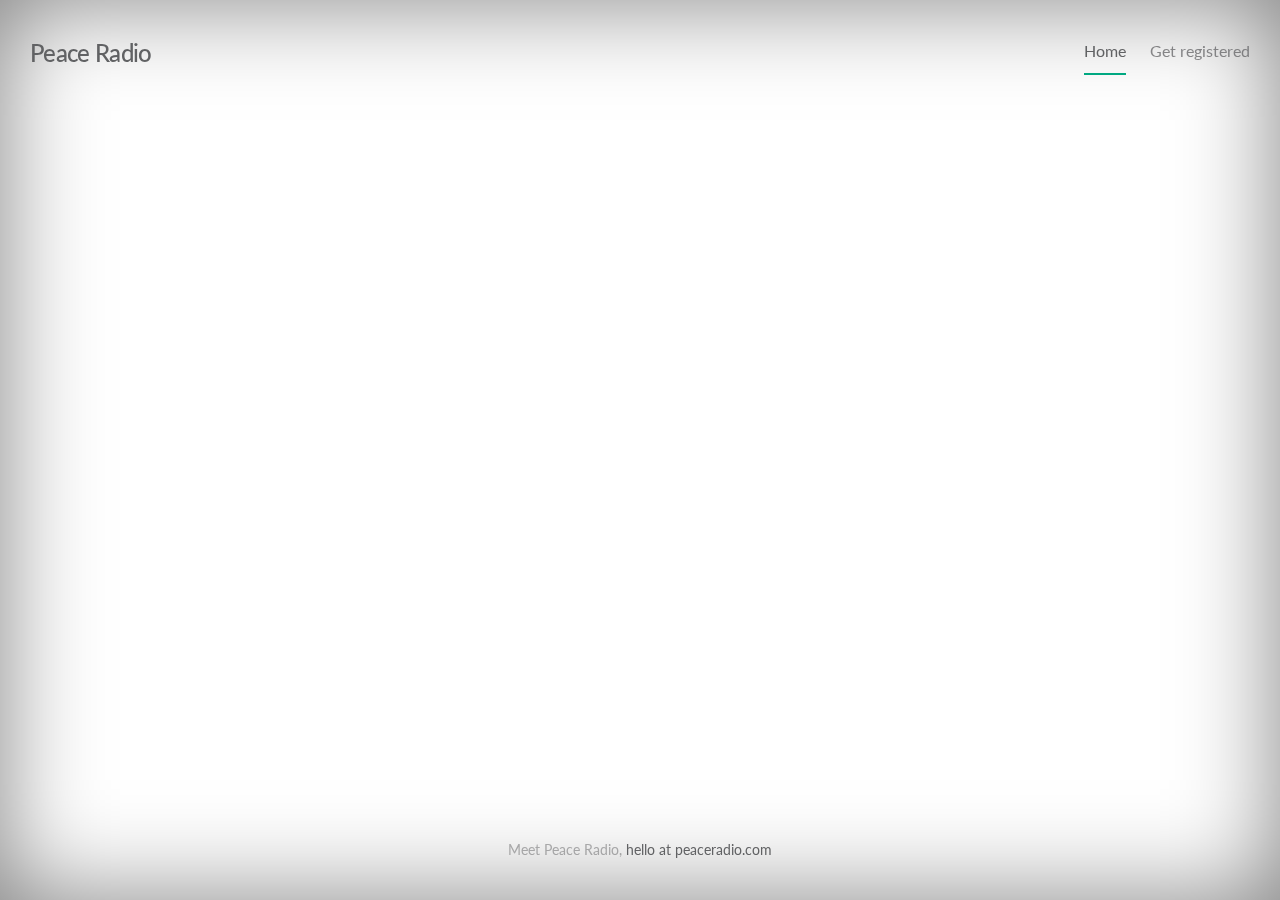
==== index.html @ 707739d4 "Initial commit" ====
<!DOCTYPE html>
<html lang="en">

<head>
  <meta charset="utf-8">
  <meta http-equiv="X-UA-Compatible" content="IE=edge">
  <meta name="viewport" content="width=device-width, initial-scale=1">
  <!-- The above 3 meta tags *must* come first in the head; any other head content must come *after* these tags -->
  <meta name="description" content="">
  <meta name="author" content="">
  <link rel="icon" href="../../favicon.ico">

  <title>Welcome to Peace</title>

  <!-- Bootstrap core CSS -->
  <link href="css/bootstrap.min.css" rel="stylesheet">

  <!-- Custom styles for this template -->
  <link href="css/css.css" rel="stylesheet">

  <!-- Custom styles for this template -->
  <link href="http://fonts.googleapis.com/css?family=Noto+Sans&subset=latin,devanagari" rel="stylesheet">

  <!-- Custom styles for this template -->
  <link href='http://fonts.googleapis.com/css?family=Lato&subset=latin,latin-ext' rel='stylesheet' type='text/css'>

  <!-- Just for debugging purposes. Don't actually copy these 2 lines! -->
  <!--[if lt IE 9]><script src="../../assets/js/ie8-responsive-file-warning.js"></script><![endif]-->
  <script src="js/ie-emulation-modes-warning.js"></script>

  <!-- HTML5 shim and Respond.js for IE8 support of HTML5 elements and media queries -->
  <!--[if lt IE 9]>
      <script src="https://oss.maxcdn.com/html5shiv/3.7.2/html5shiv.min.js"></script>
      <script src="https://oss.maxcdn.com/respond/1.4.2/respond.min.js"></script>
    <![endif]-->
</head>

<body>

  <div class="site-wrapper">

    <div class="site-wrapper-inner">

      <div class="cover-container">

        <div class="masthead clearfix">
          <div class="inner">
            <h3 class="masthead-brand">Peace Radio</h3>
            <nav>
              <ul class="nav masthead-nav">
                <li class="active"><a href="#">Home</a></li>
                <li><a href="#">Get registered</a></li>
              </ul>
            </nav>
          </div>
        </div>

        <div class="inner cover">
          <h1 class="cover-heading animation-entry">Peace Radio</h1>
          <p class="lead lead-text animation-entry mal-text">വരൂ, നമുക്ക്‌ കാതോർക്കാം പുതിയ കാലത്തിന്റെ കരുത്താർന്ന ശബ്ദത്തിനായി</p>
          <p class="lead lead-button animation-entry">
            <a href="#" class="btn btn-lg btn-default btn-launch">Enter</a>
          </p>
        </div>

        <div class="main-content">
          <div class="row">
            <div class="col-xs-12 col-sm-6 col-md-6 content-column">
              <div class="logo">
                <svg version="1.1" xmlns="http://www.w3.org/2000/svg" viewBox="0 0 426.8 88">
                <g id="Layer_1">
                	<g>
                		<g>
                			<path fill="#616264" d="M95,24c-4.9,0-9.2,1.9-12.7,5.6l0-1.6c0-1.9-1.4-3.4-3.4-3.4c-0.9,0-1.7,0.3-2.3,1c-0.6,0.6-1,1.5-1,2.4
                				l0.1,43c0,2,1.5,3.4,3.4,3.4c0.9,0,1.8-0.4,2.4-1c0.6-0.6,0.9-1.5,0.9-2.4l0-12.4C85.8,62.1,90.2,64,95,64
                				c9.2,0,18.7-7.5,18.6-20.2C113.6,31.4,104.1,24,95,24z M94.7,57.4c-6,0-12.5-5.1-12.6-13.5c0-3.7,1.4-7.1,3.9-9.6
                				c2.3-2.4,5.5-3.7,8.7-3.7h0.1c6,0,12,4.6,12.1,13.5C106.7,52,101.9,57.4,94.7,57.4z"/>
                			<path fill="#616264" d="M137.3,23.9c-10.2,0-18.3,8.8-18.2,20c0.1,11.3,8.1,19.8,18.8,19.8h0.1c7.6,0,11.9-3.3,14.8-6.2
                				c0.9-0.9,1-1.7,1-2.4c0-1.7-1.5-3.2-3.2-3.2c-0.9,0-1.7,0.3-2.3,0.9c-3,3-6.2,4.3-10.2,4.4c-4.9,0-10.5-3.2-11.8-10.4l25.5-0.1
                				c1.8,0,3.3-1.5,3.3-3.2C155,32.2,147.6,23.9,137.3,23.9z M126.2,40.6c1.1-6.1,5.5-10.3,10.9-10.3h0c6.7,0,9.8,5,10.7,10.2
                				L126.2,40.6z"/>
                			<path fill="#616264" d="M189.9,28.4c-2.8-2.8-7-4.3-12.2-4.3c-4.2,0-7.9,0.9-12.1,2.7c-1,0.4-2,1.6-2,3.1c0,2.2,2.7,3.9,4.7,2.8
                				c3.1-1.5,6-2.2,9.2-2.2c4.4,0,9.6,1.5,9.9,8.4c-2.6-0.6-5.7-1-10-1c-10.3,0-16.9,5.2-16.9,13.2c0.1,8.3,7.7,12.6,15.2,12.6h0
                				c5.4,0,9.2-2,11.7-4.1v0.2c0,1.9,1.5,3.3,3.3,3.3c0.9,0,1.7-0.3,2.4-0.9c0.6-0.6,0.9-1.5,0.9-2.4l-0.1-20.4
                				C193.9,34.8,192.6,31,189.9,28.4z M184.1,54.6c-2.2,1.7-5.1,2.6-8.3,2.6c-4.2,0-8.5-2.2-8.5-6.5c-0.1-1.9,0.7-3.4,2.3-4.5
                				c1.7-1.3,4.3-2,7.5-2l0.1-1.6v1.6c4.1,0,7.5,0.6,10,1.2l0,2.7C187.5,51.3,185.7,53.4,184.1,54.6z"/>
                			<path fill="#616264" d="M231.2,51.6c-1.3,0-2,0.8-2.2,1c-3,3-6.3,4.5-9.9,4.5c-7.1,0-12.7-5.9-12.7-13.6c0-3.6,1.2-7,3.6-9.5
                				c2.3-2.5,5.5-3.8,8.8-3.9c4.4,0,7.4,2.2,9.6,4.4c0.6,0.6,1.5,0.9,2.3,0.9c1.9,0,3.4-1.5,3.4-3.4c0-0.9-0.4-1.8-1-2.5
                				c-3-2.7-7.3-5.9-14.4-5.9c-5.2,0-10.1,2.2-13.8,6c-3.6,3.8-5.6,8.8-5.6,14.2c0,10.9,8.8,19.8,19.5,19.8h0.1
                				c5.7,0,10.3-2,14.7-6.6c0.6-0.5,0.9-1.4,0.9-2.2C234.5,53.1,232.9,51.6,231.2,51.6z"/>
                			<path fill="#616264" d="M258.2,23.6c-10.2,0-18.2,8.8-18.2,20.1c0,11.3,8.1,19.8,18.8,19.8h0.1c6,0,10.5-1.9,14.8-6.2
                				c0.8-0.8,1-1.7,1-2.3c0-1.8-1.5-3.2-3.3-3.2c-0.9,0-1.6,0.3-2.3,1c-3,2.9-6.3,4.3-10.2,4.3c-5,0-10.5-3.3-11.8-10.4l25.6-0.1
                				c1.7,0,3.3-1.5,3.3-3.2C275.9,31.9,268.5,23.6,258.2,23.6z M247.1,40.3c1.1-6,5.6-10.3,11-10.3c6.7,0,9.8,5,10.7,10.2L247.1,40.3
                				z"/>
                			<path fill="#616264" d="M298.8,25.4c-4.9,0-11,3.7-14,10.5l0-8.5c0-1-0.8-1.7-1.8-1.7c-1,0-1.7,0.8-1.7,1.7l0.1,32.1
                				c0,1,0.8,1.7,1.7,1.7c0.9,0,1.7-0.8,1.6-1.7l0-12.9c0-11.3,6.6-16.8,14-17.5c1.1-0.1,1.8-0.9,1.8-1.9
                				C300.6,26.2,299.9,25.4,298.8,25.4z"/>
                			<path fill="#616264" d="M332.6,29.1c-2.5-2.6-6.3-3.8-11.1-3.8c-4.4,0-7.9,1.1-11.4,2.6c-0.4,0.1-1,0.7-1,1.5
                				c0,0.8,0.8,1.6,1.6,1.6c0.2,0,0.5-0.1,0.7-0.2c2.9-1.4,6.1-2.3,9.9-2.3c7.2,0,11.5,3.6,11.6,10.6v1.5c-3.4-0.9-6.8-1.5-11.6-1.5
                				c-9.1,0-15.3,4.2-15.3,11.4v0.1c0,7.3,7,11,13.5,10.9c6.6,0,11-3.3,13.3-6.6v4.4c0,1,0.8,1.7,1.7,1.7c1,0,1.7-0.7,1.7-1.7
                				l-0.1-20.4C336.2,34.7,334.9,31.4,332.6,29.1z M333,47.7c0.1,6.4-6.1,10.8-13.2,10.8c-5.4,0-10.2-2.9-10.2-8v-0.2
                				c0-4.8,4.1-8.2,11.5-8.2c5,0,8.9,0.8,11.8,1.5V47.7z"/>
                			<path fill="#616264" d="M374.6,10.3c-0.9,0-1.6,0.7-1.6,1.7l0.1,21.2c-2.9-4.4-7.4-8.3-14.4-8.3c-8.4,0-17,7-16.9,18.4v0.1
                				c0,11.4,8.6,18.1,17,18.1c6.9,0,11.4-4.1,14.4-8.7v6.4c0,1,0.8,1.7,1.8,1.7c0.9,0,1.6-0.7,1.6-1.7L376.4,12
                				C376.4,11,375.6,10.3,374.6,10.3z M373.3,43.2c0,8.9-7,15-14.2,15.1c-7.3,0-13.8-5.9-13.8-15v-0.1c0-9.4,6.1-14.9,13.7-15
                				c7.3,0,14.3,6,14.3,15V43.2z"/>
                			<path fill="#616264" d="M383.6,25.4c-1,0-1.7,0.7-1.7,1.7l0.1,32.1c0,1,0.8,1.7,1.7,1.7c1,0,1.7-0.7,1.6-1.7l-0.1-32.1
                				C385.3,26,384.6,25.4,383.6,25.4z"/>
                			<path fill="#616264" d="M383.6,11.6c-1.2,0-2.1,0.9-2,2.1v1.2c0,1.2,0.9,2,2,2c1.2,0,2.1-0.9,2.1-2.1v-1.2
                				C385.7,12.5,384.7,11.6,383.6,11.6z"/>
                			<path fill="#616264" d="M408.8,24.7c-10.4,0-18,8.6-18,18.4v0.1c0,9.8,7.6,18.1,18,18.1c10.4,0,18-8.5,18-18.4v-0.1
                				C426.7,33,419.2,24.7,408.8,24.7z M423.1,43.1c0,8.2-5.9,15-14.2,15c-8.1,0-14.4-6.7-14.5-15.1v-0.2c0-8.2,5.9-15,14.2-15
                				c8.1,0,14.4,6.7,14.4,15.1V43.1z"/>
                		</g>
                		<g>
                			<path fill="#00A881" d="M14,0H3.5C1.6,0,0,1.6,0,3.5C0,5.5,1.6,7,3.5,7H14c20.4,0,37,16.6,37,37c0,20.4-16.6,37-37,37H3.5
                				C1.6,81,0,82.6,0,84.5C0,86.4,1.6,88,3.5,88H14c24.3,0,44-19.7,44-44C58,19.8,38.3,0,14,0z"/>
                			<path fill="#00A881" d="M14,66.9L14,66.9c-1.9,0-3.5,1.6-3.5,3.5c0,2,1.6,3.5,3.5,3.5h0c16.5,0,29.9-13.4,29.9-29.9
                				c0-16.5-13.4-29.9-29.9-29.9H3.5c-1.9,0-3.5,1.6-3.5,3.5c0,1.9,1.6,3.5,3.5,3.5H14c12.6,0,22.9,10.3,22.9,22.8
                				C36.9,56.6,26.6,66.9,14,66.9z"/>
                			<path fill="#00A881" d="M3.5,73.9c1.9,0,3.5-1.6,3.5-3.5V56.3v-21h7c4.8,0,8.8,3.9,8.8,8.7c0,4.8-3.9,8.8-8.8,8.8h0
                				c-1.9,0-3.5,1.6-3.5,3.5c0,1.9,1.6,3.5,3.5,3.5h0c8.7,0,15.8-7.1,15.8-15.8c0-8.7-7.1-15.8-15.8-15.8H3.5c-1.9,0-3.5,1.6-3.5,3.5
                				v24.5v14.1C0,72.3,1.6,73.9,3.5,73.9z"/>
                		</g>
                	</g>
                </g>
                </svg>
              </div>
            </div>
            <div class="col-xs-12 col-sm-6 col-md-6 right-column content-column">
              <div class="prose">
              <p>ശബ്ദങ്ങളുടെ മഹാപ്രളയത്തിനു </p>
              <p>നടുവിലാണ് മനുഷ്യൻ!</p>
              <p><br></p>
              <p>എങ്ങും .. ആക്രോശങ്ങൾ! അലർച്ചകൾ! അട്ടഹാസങ്ങൾ!</p>
              <p>ചുറ്റിലും, അവസാനിക്കാത്ത ചർച്ചകൾ! വാഗ്വാദങ്ങൾ! പരിഹാസങ്ങൾ!</p>
              <p>എങ്ങോട്ടു തിരിഞ്ഞാലും കാതടിപ്പിക്കുന്ന സംഗീതം.. അശ്ലീലം.. ആഭാസങ്ങളുടെ പുതിയ ശബ്ദങ്ങൾ...</p>
              <p><br></p>
              <p>അസത്യത്തിന്റെ മായം കലർന്ന ശബ്ദങ്ങൾ മനുഷ്യനെ അന്ധവിശ്വാസിയാക്കിയിരിക്കുന്നു!</p>
              <p>അശ്ലീലതയുടെ നഗ്ന ശബ്ദങ്ങൾ അവന്റെ സ്വപ്നങ്ങളെ വിലയ്ക്ക് വാങ്ങിയിരിക്കുന്നു!</p>
              <p>അസഹിഷ്ണുതയുടെ ശബ്ദ ശകലങ്ങൾ അവനെ അക്രമകാരിയാക്കിയിരിക്കുന്നു!</p>
              <p>അതെ ഈ ശബ്ദ പേമാരികൾക്കിടയിൽ അവൻ ബധിരനാക്കപ്പെട്ടിരിക്കുന്നു!</p>
              <p><br></p>
              <p>എങ്കിലും</p>
              <p>അവൻ കാതോർക്കുന്നുണ്ട്...</p>
              <p>പുതിയൊരു ശബ്ദത്തിനായി...</p>
              <p>അവന്റെ കാതുകൾ അന്വേഷിക്കുന്നുണ്ട്</p>
              <p>ഉയിരിന്റെ ഉണർത്തുപാട്ടിനായ്...</p>
              <p><br></p>
              <p>ചരിത്രത്തിൽ ചില ശബ്ദങ്ങളുണ്ടായിരുന്നു.</p>
              <p>സത്യത്തിന്റെ ശബ്ദങ്ങൾ സമാധാനത്തിന്റെ ശബ്ദങ്ങൾ</p>
              <p><br></p>
              <p>രാപ്പകൽ വ്യത്യാസമില്ലാതെ ഒരു ജനതയെ സത്യത്തിലേക്കു വിളിച്ച നുഹ് നബിയുടെ ശബ്ദം !</p>
              <p>അസ്തമിക്കുന്ന വാന ലോകത്തെ ചൂണ്ടി അസ്തമിക്കാത്ത ദൈവത്തെ പഠിപ്പിച്ച ആദർശ പിതാവ് ഇബ്രാഹീം നബിയുടെ ശബ്ദം!</p>
              <p>അനർഹർമായ സർവ്വ സൗന്ദര്യങ്ങളോടും മുഖം തിരിച്ച സുന്ദരനായ യൂസുഫിന്റെ ശബ്ദം!</p>
              <p>നൈലിന്റെ തീരത്തെ പീഢിതരുടെ കൈകളിലെ ചങ്ങലകൾ പൊട്ടിച്ചെറിഞ്ഞ കരുത്തനായ മൂസാ നബിയുടെ ശബ്ദം </p>
              <p>പരിശുദ്ധനായി ജനിച്ച് പരിശുദ്ധനായി ജീവിച്ച് പരിശുദ്ധനായി ഉയർത്തപ്പെട്ട മറിയമിന്റെ മകൻ ഈസ നബിയുടെ ശബ്ദം!</p>
              <p>ആട്ടിപ്പായിച്ച ജനതക്ക് വേണ്ടി ആത്മാർത്ഥമായി പ്രാർത്ഥിച്ച അന്ത്യപ്രവാചകൻ മുഹമ്മദ് നബിയുടെ ശബ്ദം!</p>
              <p><br></p>
              <p>അതേ ...</p>
              <p>ഇവരുടെ ശബ്ദങ്ങൾ ഒന്നായിരുന്നു.</p>
              <p>മനുഷ്യന്റെ ശുദ്ധ പ്രകൃതിയുടേതായിരുന്നു..</p>
              <p>സത്യത്തിന്റേതായിരുന്നു.. സമാധാനത്തിന്റേതായിരുന്നു....</p>
              <p>ഈ ശബ്ദങ്ങൾ തലമുറകളിലൂടെ പ്രവഹിച്ചു കൊണ്ടേയിരുന്നു...</p>
              <p>പ്രവാചകാനു ചരൻമാരിലൂടെ..</p>
              <p>സത്യത്തിന്റെ പണ്ഡിതൻമാരിലൂടെ...</p>
              <p>നവോത്ഥാന നായകരിലൂടെ...</p>
              <p><br></p>
              <p><br></p>
              <p>ഈ ശബ്ദങ്ങളാണ്</p>
              <p>മനുഷ്യകുലത്തെ ..ഐക്യപെടുത്തിയത്......</p>
              <p><br></p>
              <p>അസത്യത്തിന്റെ നിശബ്ദക്കു മേൽ പ്രകമ്പനം സൃഷ്ടിച്ചത്</p>
              <p>അവഗണിക്കപ്പെട്ടവന്റെ ശബ്ദമായി പ്രതിധ്വനിച്ചത്</p>
              <p>നിരാലംബരുടെ കണ്ണീർ തുടച്ചത്.. </p>
              <p>പാവപ്പെട്ടവന്റെ ഭക്ഷണമായത്. </p>
              <p>അനാഥകളുടെ അവകാശങ്ങളായത്...</p>
              <p><br></p>
              <p>ഈ ശബ്ദ പ്രയാണം തുടരുക തന്നെ ചെയ്യും!</p>
              <p>അതേ ആവൃത്തിയിൽ, അതേ വേഗതയിൽ....</p>
              <p><br></p>
              <p>ഇതാ... ഇവിടെ...</p>
              <p>സമാധാനത്തിന്റെ ശബ്ദം പ്രവഹിക്കപ്പെടുന്നു</p>
              <p><br></p>
              <p>ചരിത്രത്തിന്റെ ഇടനാഴികകളിൽ മുഴങ്ങിക്കേട്ട അതേ ശബ്ദം</p>
              <p>വളച്ചൊടിക്കാതെ... </p>
              <p>വക്രീകരിക്കപ്പെടാതെ..</p>
              <p>സ്നേഹത്തോടെ...</p>
              <p>സമാധാനത്തോടെ...</p>
              <p><br></p>
              <p><strong>പീസ് റേഡിയോ</strong></p>
              <p><br></p>
              <p><br></p>
              <p>വരൂ, നമുക്ക്‌ കാതോർക്കാം</p>
              <p>പുതിയ കാലത്തിന്റെ കരുത്താർന്ന ശബ്ദത്തിനായി...</p>
              </div>
            </div>
          </div>
        </div>

        <div class="mastfoot">
          <div class="inner">
            <p>Meet Peace Radio, <a href="mailto:hello@peaceradio.com">hello at peaceradio.com</a></p>
          </div>
        </div>

      </div>

    </div>

  </div>

  <!-- Bootstrap core JavaScript
    ================================================== -->
  <!-- Placed at the end of the document so the pages load faster -->
  <script src="https://ajax.googleapis.com/ajax/libs/jquery/2.1.3/jquery.min.js"></script>
  <!-- js.js -->
  <script src="js/js.js"></script>
  <!-- IE10 viewport hack for Surface/desktop Windows 8 bug -->
  <script src="js/ie10-viewport-bug-workaround.js"></script>
</body>

</html>
---- css/css.css ----
/*
 * Globals
 */
/* Links */
@font-face {
  font-family: 'NotoSansMalayalam';
  src: url("../fonts/NotoSansMalayalam.eot?#iefix") format("embedded-opentype"), url("../fonts/NotoSansMalayalam.woff") format("woff"), url("../fonts/NotoSansMalayalam.ttf") format("truetype"), url("../fonts/NotoSansMalayalam.svg#NotoSansMalayalam") format("svg");
  font-weight: normal;
  font-style: normal;
}

a,
a:focus,
a:hover {
  color: #616264;
}
/* Custom default button */

.btn-default,
.btn-default:hover,
.btn-default:focus {
  color: #fff;
  text-shadow: none;
  /* Prevent inheritence from `body` */

  background-color: #00A881;
  border: 1px solid #00A881;
}

.btn-default:hover {
  background-color: #00664D;
  border: 1px solid #00664D;

}
/*
 * Base structure
 */

html,
body {
  height: 100%;
  background-color: #fff;
}

body {
  color: #616264;
  text-align: center;
  font-family: Lato, 'NotoSansMalayalam', sans-serif;
}

.mal-text {
  font-family: 'NotoSansMalayalam';
}

.text-shadow {
  text-shadow: 0 1px 4px rgba(0, 0, 0, .4);
}
/* Extra markup and styles for table-esque vertical and horizontal centering */

.site-wrapper {
  display: table;
  width: 100%;
  height: 100%;
  /* For at least Firefox */

  min-height: 100%;
  -webkit-box-shadow: inset 0 0 100px rgba(0, 0, 0, .5);
  box-shadow: inset 0 0 100px rgba(0, 0, 0, .5);
}

.site-wrapper-inner {
  display: table-cell;
  vertical-align: top;
}

.transit-wrapper {
  display: inherit;
  height: auto;
}

.cover-heading {
  letter-spacing: -1pt;
}

.animation-entry {
  opacity: 0;
  animation-name: fadeup;
  animation-duration: 1500ms;
    animation-timing-function: cubic-bezier(0.090, 0.890, 0.430, 0.895);
  animation-fill-mode: forwards;
  animation-delay: 300ms;
}

.animation-entry2 {
  opacity: 0;
  animation-name: fadeup2;
  animation-duration: 1500ms;
    animation-timing-function: cubic-bezier(0.090, 0.890, 0.430, 0.895);
  animation-fill-mode: forwards;
  /*animation-delay: 0;*/
}

.animation-exit {
  animation-name: fadedown;
  animation-duration: 400ms;
  animation-timing-function: cubic-bezier(0.950, 0.035, 0.965, 0.280);
    animation-fill-mode: forwards;
  animation-delay: none;
  animation-direction: forwards;
}

.lead-text {
  animation-delay: 500ms;
}

.main-content {
  display: none;
}

.main-content {
  padding: 0 36px;
}

.logo, .prose {
  /*opacity: 0;*/
}

.prose {
  animation-delay: 200ms;
}

.logo {
    padding: 20px 20px 0 10px
}

.right-column {
  text-align: left;
  line-height: 150%;
}

.right-column p{
  margin-bottom: 5px;
}

.content-column {
  padding: 50px 50px 50px 0;
  padding: 0px 15px 25px 0;
}

.lead-button {
  animation-delay: 700ms;
}

@keyframes fadeup {
  from {
    transform: translateY(25px);
    opacity: 0;
  }
  to {
    transform: translateY(0px);
    opacity: 1;
  }
}

@keyframes fadeup2 {
  from {
    transform: translateY(-25px);
    opacity: 0;
  }
  to {
    transform: translateY(0px);
    opacity: 1;
  }
}

@keyframes fadedown {
  to {
    transform: translateY(25px);
    opacity: 0;
  }
}

.lead {
  letter-spacing: -0.1pt;
}

.cover-container {
  margin-right: auto;
  margin-left: auto;
}
/* Padding for spacing */

.inner {
  padding: 30px;
}
/*
 * Header
 */

.masthead-brand {
  margin-top: 10px;
  margin-bottom: 10px;
  letter-spacing: -0.5pt;
}

.masthead-nav > li {
  display: inline-block;
}

.masthead-nav > li + li {
  margin-left: 20px;
}

.masthead-nav > li > a {
  padding-right: 0;
  padding-left: 0;
  font-size: 16px;
  /*font-weight: bold;*/

  color: #616264;
  /* IE8 proofing */

  color: rgba(97, 98, 100, .75);
  border-bottom: 2px solid transparent;
}

.masthead-nav > li > a:hover,
.masthead-nav > li > a:focus {
  background-color: transparent;
  border-bottom-color: #a9a9a9;
  border-bottom-color: rgba(255, 255, 255, .25);
}

.masthead-nav > .active > a,
.masthead-nav > .active > a:hover,
.masthead-nav > .active > a:focus {
  color: #616264;
  border-bottom-color: #00A881;
}

@media (min-width: 768px) {
  .masthead-brand {
    float: left;
  }
  .masthead-nav {
    float: right;
  }
}
/*
 * Cover
 */

.cover {
  padding: 0 20px;
}

.cover .btn-lg {
  padding: 10px 20px;
  font-weight: bold;
}
/*
 * Footer
 */

.mastfoot {
  color: #616264;
  /* IE8 proofing */

  color: rgba(97, 98, 100, .5);
}
/*
 * Affix and center
 */

@media (min-width: 768px) {
  /* Pull out the header and footer */

  .content-column {
      padding: 0px 15px 25px 0;
  }

  .masthead {
    position: fixed;
    top: 0;
    margin-bottom: 16px;
  }
  .mastfoot {
    position: fixed;
    bottom: 0;
  }
  /* Start the vertical centering */

  .site-wrapper-inner {
    vertical-align: middle;
  }
  /* Handle the widths */

  .masthead,
  .mastfoot,
  .cover-container {
    width: 100%;
    /* Must be percentage or pixels for horizontal alignment */
  }
}

@media (min-width: 992px) {
  .masthead, .mastfoot, .cover-container {
    width: 100%;
    /*margin-bottom: 16px;*/
  }
  .logo {
    padding: 30px 30px 0 10px;
  }
}
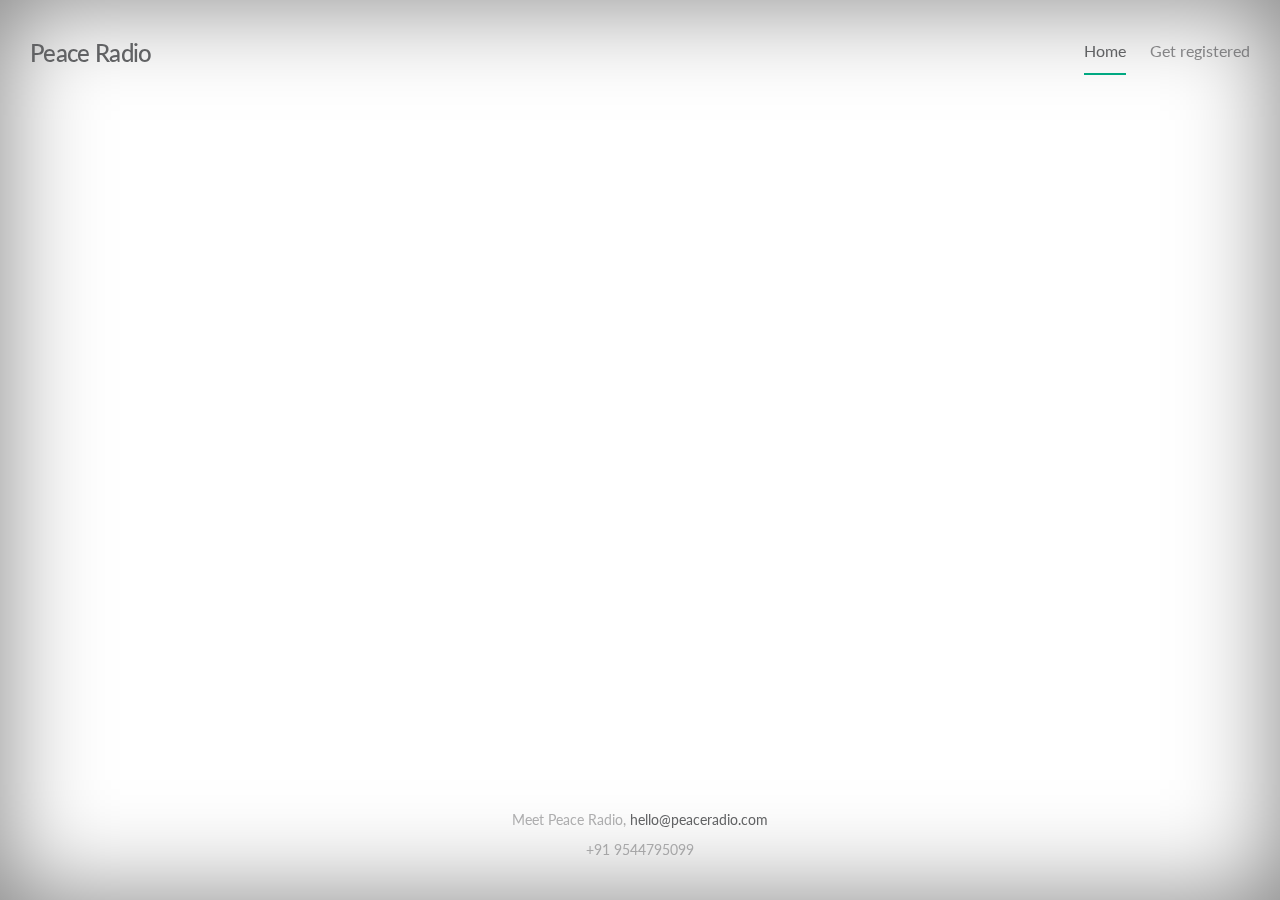
==== commit 4d591e3a: "changes" ====
--- a/index.html
+++ b/index.html
@@ -56,8 +56,67 @@
         </div>
 
         <div class="inner cover">
-          <h1 class="cover-heading animation-entry">Peace Radio</h1>
-          <p class="lead lead-text animation-entry mal-text">വരൂ, നമുക്ക്‌ കാതോർക്കാം പുതിയ കാലത്തിന്റെ കരുത്താർന്ന ശബ്ദത്തിനായി</p>
+
+          <p class="lead lead-text logo-front animation-entry">
+            <svg version="1.1" xmlns="http://www.w3.org/2000/svg" viewBox="0 0 426.8 88">
+              <g id="Layer_1">
+                <g>
+                  <g>
+                    <path fill="#616264" d="M95,24c-4.9,0-9.2,1.9-12.7,5.6l0-1.6c0-1.9-1.4-3.4-3.4-3.4c-0.9,0-1.7,0.3-2.3,1c-0.6,0.6-1,1.5-1,2.4
+                  l0.1,43c0,2,1.5,3.4,3.4,3.4c0.9,0,1.8-0.4,2.4-1c0.6-0.6,0.9-1.5,0.9-2.4l0-12.4C85.8,62.1,90.2,64,95,64
+                  c9.2,0,18.7-7.5,18.6-20.2C113.6,31.4,104.1,24,95,24z M94.7,57.4c-6,0-12.5-5.1-12.6-13.5c0-3.7,1.4-7.1,3.9-9.6
+                  c2.3-2.4,5.5-3.7,8.7-3.7h0.1c6,0,12,4.6,12.1,13.5C106.7,52,101.9,57.4,94.7,57.4z" />
+                    <path fill="#616264" d="M137.3,23.9c-10.2,0-18.3,8.8-18.2,20c0.1,11.3,8.1,19.8,18.8,19.8h0.1c7.6,0,11.9-3.3,14.8-6.2
+                  c0.9-0.9,1-1.7,1-2.4c0-1.7-1.5-3.2-3.2-3.2c-0.9,0-1.7,0.3-2.3,0.9c-3,3-6.2,4.3-10.2,4.4c-4.9,0-10.5-3.2-11.8-10.4l25.5-0.1
+                  c1.8,0,3.3-1.5,3.3-3.2C155,32.2,147.6,23.9,137.3,23.9z M126.2,40.6c1.1-6.1,5.5-10.3,10.9-10.3h0c6.7,0,9.8,5,10.7,10.2
+                  L126.2,40.6z" />
+                    <path fill="#616264" d="M189.9,28.4c-2.8-2.8-7-4.3-12.2-4.3c-4.2,0-7.9,0.9-12.1,2.7c-1,0.4-2,1.6-2,3.1c0,2.2,2.7,3.9,4.7,2.8
+                  c3.1-1.5,6-2.2,9.2-2.2c4.4,0,9.6,1.5,9.9,8.4c-2.6-0.6-5.7-1-10-1c-10.3,0-16.9,5.2-16.9,13.2c0.1,8.3,7.7,12.6,15.2,12.6h0
+                  c5.4,0,9.2-2,11.7-4.1v0.2c0,1.9,1.5,3.3,3.3,3.3c0.9,0,1.7-0.3,2.4-0.9c0.6-0.6,0.9-1.5,0.9-2.4l-0.1-20.4
+                  C193.9,34.8,192.6,31,189.9,28.4z M184.1,54.6c-2.2,1.7-5.1,2.6-8.3,2.6c-4.2,0-8.5-2.2-8.5-6.5c-0.1-1.9,0.7-3.4,2.3-4.5
+                  c1.7-1.3,4.3-2,7.5-2l0.1-1.6v1.6c4.1,0,7.5,0.6,10,1.2l0,2.7C187.5,51.3,185.7,53.4,184.1,54.6z" />
+                    <path fill="#616264" d="M231.2,51.6c-1.3,0-2,0.8-2.2,1c-3,3-6.3,4.5-9.9,4.5c-7.1,0-12.7-5.9-12.7-13.6c0-3.6,1.2-7,3.6-9.5
+                  c2.3-2.5,5.5-3.8,8.8-3.9c4.4,0,7.4,2.2,9.6,4.4c0.6,0.6,1.5,0.9,2.3,0.9c1.9,0,3.4-1.5,3.4-3.4c0-0.9-0.4-1.8-1-2.5
+                  c-3-2.7-7.3-5.9-14.4-5.9c-5.2,0-10.1,2.2-13.8,6c-3.6,3.8-5.6,8.8-5.6,14.2c0,10.9,8.8,19.8,19.5,19.8h0.1
+                  c5.7,0,10.3-2,14.7-6.6c0.6-0.5,0.9-1.4,0.9-2.2C234.5,53.1,232.9,51.6,231.2,51.6z" />
+                    <path fill="#616264" d="M258.2,23.6c-10.2,0-18.2,8.8-18.2,20.1c0,11.3,8.1,19.8,18.8,19.8h0.1c6,0,10.5-1.9,14.8-6.2
+                  c0.8-0.8,1-1.7,1-2.3c0-1.8-1.5-3.2-3.3-3.2c-0.9,0-1.6,0.3-2.3,1c-3,2.9-6.3,4.3-10.2,4.3c-5,0-10.5-3.3-11.8-10.4l25.6-0.1
+                  c1.7,0,3.3-1.5,3.3-3.2C275.9,31.9,268.5,23.6,258.2,23.6z M247.1,40.3c1.1-6,5.6-10.3,11-10.3c6.7,0,9.8,5,10.7,10.2L247.1,40.3
+                  z" />
+                    <path fill="#616264" d="M298.8,25.4c-4.9,0-11,3.7-14,10.5l0-8.5c0-1-0.8-1.7-1.8-1.7c-1,0-1.7,0.8-1.7,1.7l0.1,32.1
+                  c0,1,0.8,1.7,1.7,1.7c0.9,0,1.7-0.8,1.6-1.7l0-12.9c0-11.3,6.6-16.8,14-17.5c1.1-0.1,1.8-0.9,1.8-1.9
+                  C300.6,26.2,299.9,25.4,298.8,25.4z" />
+                    <path fill="#616264" d="M332.6,29.1c-2.5-2.6-6.3-3.8-11.1-3.8c-4.4,0-7.9,1.1-11.4,2.6c-0.4,0.1-1,0.7-1,1.5
+                  c0,0.8,0.8,1.6,1.6,1.6c0.2,0,0.5-0.1,0.7-0.2c2.9-1.4,6.1-2.3,9.9-2.3c7.2,0,11.5,3.6,11.6,10.6v1.5c-3.4-0.9-6.8-1.5-11.6-1.5
+                  c-9.1,0-15.3,4.2-15.3,11.4v0.1c0,7.3,7,11,13.5,10.9c6.6,0,11-3.3,13.3-6.6v4.4c0,1,0.8,1.7,1.7,1.7c1,0,1.7-0.7,1.7-1.7
+                  l-0.1-20.4C336.2,34.7,334.9,31.4,332.6,29.1z M333,47.7c0.1,6.4-6.1,10.8-13.2,10.8c-5.4,0-10.2-2.9-10.2-8v-0.2
+                  c0-4.8,4.1-8.2,11.5-8.2c5,0,8.9,0.8,11.8,1.5V47.7z" />
+                    <path fill="#616264" d="M374.6,10.3c-0.9,0-1.6,0.7-1.6,1.7l0.1,21.2c-2.9-4.4-7.4-8.3-14.4-8.3c-8.4,0-17,7-16.9,18.4v0.1
+                  c0,11.4,8.6,18.1,17,18.1c6.9,0,11.4-4.1,14.4-8.7v6.4c0,1,0.8,1.7,1.8,1.7c0.9,0,1.6-0.7,1.6-1.7L376.4,12
+                  C376.4,11,375.6,10.3,374.6,10.3z M373.3,43.2c0,8.9-7,15-14.2,15.1c-7.3,0-13.8-5.9-13.8-15v-0.1c0-9.4,6.1-14.9,13.7-15
+                  c7.3,0,14.3,6,14.3,15V43.2z" />
+                    <path fill="#616264" d="M383.6,25.4c-1,0-1.7,0.7-1.7,1.7l0.1,32.1c0,1,0.8,1.7,1.7,1.7c1,0,1.7-0.7,1.6-1.7l-0.1-32.1
+                  C385.3,26,384.6,25.4,383.6,25.4z" />
+                    <path fill="#616264" d="M383.6,11.6c-1.2,0-2.1,0.9-2,2.1v1.2c0,1.2,0.9,2,2,2c1.2,0,2.1-0.9,2.1-2.1v-1.2
+                  C385.7,12.5,384.7,11.6,383.6,11.6z" />
+                    <path fill="#616264" d="M408.8,24.7c-10.4,0-18,8.6-18,18.4v0.1c0,9.8,7.6,18.1,18,18.1c10.4,0,18-8.5,18-18.4v-0.1
+                  C426.7,33,419.2,24.7,408.8,24.7z M423.1,43.1c0,8.2-5.9,15-14.2,15c-8.1,0-14.4-6.7-14.5-15.1v-0.2c0-8.2,5.9-15,14.2-15
+                  c8.1,0,14.4,6.7,14.4,15.1V43.1z" />
+                  </g>
+                  <g>
+                    <path fill="#00A881" d="M14,0H3.5C1.6,0,0,1.6,0,3.5C0,5.5,1.6,7,3.5,7H14c20.4,0,37,16.6,37,37c0,20.4-16.6,37-37,37H3.5
+                  C1.6,81,0,82.6,0,84.5C0,86.4,1.6,88,3.5,88H14c24.3,0,44-19.7,44-44C58,19.8,38.3,0,14,0z" />
+                    <path fill="#00A881" d="M14,66.9L14,66.9c-1.9,0-3.5,1.6-3.5,3.5c0,2,1.6,3.5,3.5,3.5h0c16.5,0,29.9-13.4,29.9-29.9
+                  c0-16.5-13.4-29.9-29.9-29.9H3.5c-1.9,0-3.5,1.6-3.5,3.5c0,1.9,1.6,3.5,3.5,3.5H14c12.6,0,22.9,10.3,22.9,22.8
+                  C36.9,56.6,26.6,66.9,14,66.9z" />
+                    <path fill="#00A881" d="M3.5,73.9c1.9,0,3.5-1.6,3.5-3.5V56.3v-21h7c4.8,0,8.8,3.9,8.8,8.7c0,4.8-3.9,8.8-8.8,8.8h0
+                  c-1.9,0-3.5,1.6-3.5,3.5c0,1.9,1.6,3.5,3.5,3.5h0c8.7,0,15.8-7.1,15.8-15.8c0-8.7-7.1-15.8-15.8-15.8H3.5c-1.9,0-3.5,1.6-3.5,3.5
+                  v24.5v14.1C0,72.3,1.6,73.9,3.5,73.9z" />
+                  </g>
+                </g>
+              </g>
+            </svg>
+          </p>
           <p class="lead lead-button animation-entry">
             <a href="#" class="btn btn-lg btn-default btn-launch">Enter</a>
           </p>
@@ -68,131 +127,156 @@
             <div class="col-xs-12 col-sm-6 col-md-6 content-column">
               <div class="logo">
                 <svg version="1.1" xmlns="http://www.w3.org/2000/svg" viewBox="0 0 426.8 88">
-                <g id="Layer_1">
-                	<g>
-                		<g>
-                			<path fill="#616264" d="M95,24c-4.9,0-9.2,1.9-12.7,5.6l0-1.6c0-1.9-1.4-3.4-3.4-3.4c-0.9,0-1.7,0.3-2.3,1c-0.6,0.6-1,1.5-1,2.4
+                  <g id="Layer_1">
+                    <g>
+                      <g>
+                        <path fill="#616264" d="M95,24c-4.9,0-9.2,1.9-12.7,5.6l0-1.6c0-1.9-1.4-3.4-3.4-3.4c-0.9,0-1.7,0.3-2.3,1c-0.6,0.6-1,1.5-1,2.4
                 				l0.1,43c0,2,1.5,3.4,3.4,3.4c0.9,0,1.8-0.4,2.4-1c0.6-0.6,0.9-1.5,0.9-2.4l0-12.4C85.8,62.1,90.2,64,95,64
                 				c9.2,0,18.7-7.5,18.6-20.2C113.6,31.4,104.1,24,95,24z M94.7,57.4c-6,0-12.5-5.1-12.6-13.5c0-3.7,1.4-7.1,3.9-9.6
-                				c2.3-2.4,5.5-3.7,8.7-3.7h0.1c6,0,12,4.6,12.1,13.5C106.7,52,101.9,57.4,94.7,57.4z"/>
-                			<path fill="#616264" d="M137.3,23.9c-10.2,0-18.3,8.8-18.2,20c0.1,11.3,8.1,19.8,18.8,19.8h0.1c7.6,0,11.9-3.3,14.8-6.2
+                				c2.3-2.4,5.5-3.7,8.7-3.7h0.1c6,0,12,4.6,12.1,13.5C106.7,52,101.9,57.4,94.7,57.4z" />
+                        <path fill="#616264" d="M137.3,23.9c-10.2,0-18.3,8.8-18.2,20c0.1,11.3,8.1,19.8,18.8,19.8h0.1c7.6,0,11.9-3.3,14.8-6.2
                 				c0.9-0.9,1-1.7,1-2.4c0-1.7-1.5-3.2-3.2-3.2c-0.9,0-1.7,0.3-2.3,0.9c-3,3-6.2,4.3-10.2,4.4c-4.9,0-10.5-3.2-11.8-10.4l25.5-0.1
                 				c1.8,0,3.3-1.5,3.3-3.2C155,32.2,147.6,23.9,137.3,23.9z M126.2,40.6c1.1-6.1,5.5-10.3,10.9-10.3h0c6.7,0,9.8,5,10.7,10.2
-                				L126.2,40.6z"/>
-                			<path fill="#616264" d="M189.9,28.4c-2.8-2.8-7-4.3-12.2-4.3c-4.2,0-7.9,0.9-12.1,2.7c-1,0.4-2,1.6-2,3.1c0,2.2,2.7,3.9,4.7,2.8
+                				L126.2,40.6z" />
+                        <path fill="#616264" d="M189.9,28.4c-2.8-2.8-7-4.3-12.2-4.3c-4.2,0-7.9,0.9-12.1,2.7c-1,0.4-2,1.6-2,3.1c0,2.2,2.7,3.9,4.7,2.8
                 				c3.1-1.5,6-2.2,9.2-2.2c4.4,0,9.6,1.5,9.9,8.4c-2.6-0.6-5.7-1-10-1c-10.3,0-16.9,5.2-16.9,13.2c0.1,8.3,7.7,12.6,15.2,12.6h0
                 				c5.4,0,9.2-2,11.7-4.1v0.2c0,1.9,1.5,3.3,3.3,3.3c0.9,0,1.7-0.3,2.4-0.9c0.6-0.6,0.9-1.5,0.9-2.4l-0.1-20.4
                 				C193.9,34.8,192.6,31,189.9,28.4z M184.1,54.6c-2.2,1.7-5.1,2.6-8.3,2.6c-4.2,0-8.5-2.2-8.5-6.5c-0.1-1.9,0.7-3.4,2.3-4.5
-                				c1.7-1.3,4.3-2,7.5-2l0.1-1.6v1.6c4.1,0,7.5,0.6,10,1.2l0,2.7C187.5,51.3,185.7,53.4,184.1,54.6z"/>
-                			<path fill="#616264" d="M231.2,51.6c-1.3,0-2,0.8-2.2,1c-3,3-6.3,4.5-9.9,4.5c-7.1,0-12.7-5.9-12.7-13.6c0-3.6,1.2-7,3.6-9.5
+                				c1.7-1.3,4.3-2,7.5-2l0.1-1.6v1.6c4.1,0,7.5,0.6,10,1.2l0,2.7C187.5,51.3,185.7,53.4,184.1,54.6z" />
+                        <path fill="#616264" d="M231.2,51.6c-1.3,0-2,0.8-2.2,1c-3,3-6.3,4.5-9.9,4.5c-7.1,0-12.7-5.9-12.7-13.6c0-3.6,1.2-7,3.6-9.5
                 				c2.3-2.5,5.5-3.8,8.8-3.9c4.4,0,7.4,2.2,9.6,4.4c0.6,0.6,1.5,0.9,2.3,0.9c1.9,0,3.4-1.5,3.4-3.4c0-0.9-0.4-1.8-1-2.5
                 				c-3-2.7-7.3-5.9-14.4-5.9c-5.2,0-10.1,2.2-13.8,6c-3.6,3.8-5.6,8.8-5.6,14.2c0,10.9,8.8,19.8,19.5,19.8h0.1
-                				c5.7,0,10.3-2,14.7-6.6c0.6-0.5,0.9-1.4,0.9-2.2C234.5,53.1,232.9,51.6,231.2,51.6z"/>
-                			<path fill="#616264" d="M258.2,23.6c-10.2,0-18.2,8.8-18.2,20.1c0,11.3,8.1,19.8,18.8,19.8h0.1c6,0,10.5-1.9,14.8-6.2
+                				c5.7,0,10.3-2,14.7-6.6c0.6-0.5,0.9-1.4,0.9-2.2C234.5,53.1,232.9,51.6,231.2,51.6z" />
+                        <path fill="#616264" d="M258.2,23.6c-10.2,0-18.2,8.8-18.2,20.1c0,11.3,8.1,19.8,18.8,19.8h0.1c6,0,10.5-1.9,14.8-6.2
                 				c0.8-0.8,1-1.7,1-2.3c0-1.8-1.5-3.2-3.3-3.2c-0.9,0-1.6,0.3-2.3,1c-3,2.9-6.3,4.3-10.2,4.3c-5,0-10.5-3.3-11.8-10.4l25.6-0.1
                 				c1.7,0,3.3-1.5,3.3-3.2C275.9,31.9,268.5,23.6,258.2,23.6z M247.1,40.3c1.1-6,5.6-10.3,11-10.3c6.7,0,9.8,5,10.7,10.2L247.1,40.3
-                				z"/>
-                			<path fill="#616264" d="M298.8,25.4c-4.9,0-11,3.7-14,10.5l0-8.5c0-1-0.8-1.7-1.8-1.7c-1,0-1.7,0.8-1.7,1.7l0.1,32.1
+                				z" />
+                        <path fill="#616264" d="M298.8,25.4c-4.9,0-11,3.7-14,10.5l0-8.5c0-1-0.8-1.7-1.8-1.7c-1,0-1.7,0.8-1.7,1.7l0.1,32.1
                 				c0,1,0.8,1.7,1.7,1.7c0.9,0,1.7-0.8,1.6-1.7l0-12.9c0-11.3,6.6-16.8,14-17.5c1.1-0.1,1.8-0.9,1.8-1.9
-                				C300.6,26.2,299.9,25.4,298.8,25.4z"/>
-                			<path fill="#616264" d="M332.6,29.1c-2.5-2.6-6.3-3.8-11.1-3.8c-4.4,0-7.9,1.1-11.4,2.6c-0.4,0.1-1,0.7-1,1.5
+                				C300.6,26.2,299.9,25.4,298.8,25.4z" />
+                        <path fill="#616264" d="M332.6,29.1c-2.5-2.6-6.3-3.8-11.1-3.8c-4.4,0-7.9,1.1-11.4,2.6c-0.4,0.1-1,0.7-1,1.5
                 				c0,0.8,0.8,1.6,1.6,1.6c0.2,0,0.5-0.1,0.7-0.2c2.9-1.4,6.1-2.3,9.9-2.3c7.2,0,11.5,3.6,11.6,10.6v1.5c-3.4-0.9-6.8-1.5-11.6-1.5
                 				c-9.1,0-15.3,4.2-15.3,11.4v0.1c0,7.3,7,11,13.5,10.9c6.6,0,11-3.3,13.3-6.6v4.4c0,1,0.8,1.7,1.7,1.7c1,0,1.7-0.7,1.7-1.7
                 				l-0.1-20.4C336.2,34.7,334.9,31.4,332.6,29.1z M333,47.7c0.1,6.4-6.1,10.8-13.2,10.8c-5.4,0-10.2-2.9-10.2-8v-0.2
-                				c0-4.8,4.1-8.2,11.5-8.2c5,0,8.9,0.8,11.8,1.5V47.7z"/>
-                			<path fill="#616264" d="M374.6,10.3c-0.9,0-1.6,0.7-1.6,1.7l0.1,21.2c-2.9-4.4-7.4-8.3-14.4-8.3c-8.4,0-17,7-16.9,18.4v0.1
+                				c0-4.8,4.1-8.2,11.5-8.2c5,0,8.9,0.8,11.8,1.5V47.7z" />
+                        <path fill="#616264" d="M374.6,10.3c-0.9,0-1.6,0.7-1.6,1.7l0.1,21.2c-2.9-4.4-7.4-8.3-14.4-8.3c-8.4,0-17,7-16.9,18.4v0.1
                 				c0,11.4,8.6,18.1,17,18.1c6.9,0,11.4-4.1,14.4-8.7v6.4c0,1,0.8,1.7,1.8,1.7c0.9,0,1.6-0.7,1.6-1.7L376.4,12
                 				C376.4,11,375.6,10.3,374.6,10.3z M373.3,43.2c0,8.9-7,15-14.2,15.1c-7.3,0-13.8-5.9-13.8-15v-0.1c0-9.4,6.1-14.9,13.7-15
-                				c7.3,0,14.3,6,14.3,15V43.2z"/>
-                			<path fill="#616264" d="M383.6,25.4c-1,0-1.7,0.7-1.7,1.7l0.1,32.1c0,1,0.8,1.7,1.7,1.7c1,0,1.7-0.7,1.6-1.7l-0.1-32.1
-                				C385.3,26,384.6,25.4,383.6,25.4z"/>
-                			<path fill="#616264" d="M383.6,11.6c-1.2,0-2.1,0.9-2,2.1v1.2c0,1.2,0.9,2,2,2c1.2,0,2.1-0.9,2.1-2.1v-1.2
-                				C385.7,12.5,384.7,11.6,383.6,11.6z"/>
-                			<path fill="#616264" d="M408.8,24.7c-10.4,0-18,8.6-18,18.4v0.1c0,9.8,7.6,18.1,18,18.1c10.4,0,18-8.5,18-18.4v-0.1
+                				c7.3,0,14.3,6,14.3,15V43.2z" />
+                        <path fill="#616264" d="M383.6,25.4c-1,0-1.7,0.7-1.7,1.7l0.1,32.1c0,1,0.8,1.7,1.7,1.7c1,0,1.7-0.7,1.6-1.7l-0.1-32.1
+                				C385.3,26,384.6,25.4,383.6,25.4z" />
+                        <path fill="#616264" d="M383.6,11.6c-1.2,0-2.1,0.9-2,2.1v1.2c0,1.2,0.9,2,2,2c1.2,0,2.1-0.9,2.1-2.1v-1.2
+                				C385.7,12.5,384.7,11.6,383.6,11.6z" />
+                        <path fill="#616264" d="M408.8,24.7c-10.4,0-18,8.6-18,18.4v0.1c0,9.8,7.6,18.1,18,18.1c10.4,0,18-8.5,18-18.4v-0.1
                 				C426.7,33,419.2,24.7,408.8,24.7z M423.1,43.1c0,8.2-5.9,15-14.2,15c-8.1,0-14.4-6.7-14.5-15.1v-0.2c0-8.2,5.9-15,14.2-15
-                				c8.1,0,14.4,6.7,14.4,15.1V43.1z"/>
-                		</g>
-                		<g>
-                			<path fill="#00A881" d="M14,0H3.5C1.6,0,0,1.6,0,3.5C0,5.5,1.6,7,3.5,7H14c20.4,0,37,16.6,37,37c0,20.4-16.6,37-37,37H3.5
-                				C1.6,81,0,82.6,0,84.5C0,86.4,1.6,88,3.5,88H14c24.3,0,44-19.7,44-44C58,19.8,38.3,0,14,0z"/>
-                			<path fill="#00A881" d="M14,66.9L14,66.9c-1.9,0-3.5,1.6-3.5,3.5c0,2,1.6,3.5,3.5,3.5h0c16.5,0,29.9-13.4,29.9-29.9
+                				c8.1,0,14.4,6.7,14.4,15.1V43.1z" />
+                      </g>
+                      <g>
+                        <path fill="#00A881" d="M14,0H3.5C1.6,0,0,1.6,0,3.5C0,5.5,1.6,7,3.5,7H14c20.4,0,37,16.6,37,37c0,20.4-16.6,37-37,37H3.5
+                				C1.6,81,0,82.6,0,84.5C0,86.4,1.6,88,3.5,88H14c24.3,0,44-19.7,44-44C58,19.8,38.3,0,14,0z" />
+                        <path fill="#00A881" d="M14,66.9L14,66.9c-1.9,0-3.5,1.6-3.5,3.5c0,2,1.6,3.5,3.5,3.5h0c16.5,0,29.9-13.4,29.9-29.9
                 				c0-16.5-13.4-29.9-29.9-29.9H3.5c-1.9,0-3.5,1.6-3.5,3.5c0,1.9,1.6,3.5,3.5,3.5H14c12.6,0,22.9,10.3,22.9,22.8
-                				C36.9,56.6,26.6,66.9,14,66.9z"/>
-                			<path fill="#00A881" d="M3.5,73.9c1.9,0,3.5-1.6,3.5-3.5V56.3v-21h7c4.8,0,8.8,3.9,8.8,8.7c0,4.8-3.9,8.8-8.8,8.8h0
+                				C36.9,56.6,26.6,66.9,14,66.9z" />
+                        <path fill="#00A881" d="M3.5,73.9c1.9,0,3.5-1.6,3.5-3.5V56.3v-21h7c4.8,0,8.8,3.9,8.8,8.7c0,4.8-3.9,8.8-8.8,8.8h0
                 				c-1.9,0-3.5,1.6-3.5,3.5c0,1.9,1.6,3.5,3.5,3.5h0c8.7,0,15.8-7.1,15.8-15.8c0-8.7-7.1-15.8-15.8-15.8H3.5c-1.9,0-3.5,1.6-3.5,3.5
-                				v24.5v14.1C0,72.3,1.6,73.9,3.5,73.9z"/>
-                		</g>
-                	</g>
-                </g>
+                				v24.5v14.1C0,72.3,1.6,73.9,3.5,73.9z" />
+                      </g>
+                    </g>
+                  </g>
                 </svg>
               </div>
             </div>
             <div class="col-xs-12 col-sm-6 col-md-6 right-column content-column">
               <div class="prose">
-              <p>ശബ്ദങ്ങളുടെ മഹാപ്രളയത്തിനു </p>
-              <p>നടുവിലാണ് മനുഷ്യൻ!</p>
-              <p><br></p>
-              <p>എങ്ങും .. ആക്രോശങ്ങൾ! അലർച്ചകൾ! അട്ടഹാസങ്ങൾ!</p>
-              <p>ചുറ്റിലും, അവസാനിക്കാത്ത ചർച്ചകൾ! വാഗ്വാദങ്ങൾ! പരിഹാസങ്ങൾ!</p>
-              <p>എങ്ങോട്ടു തിരിഞ്ഞാലും കാതടിപ്പിക്കുന്ന സംഗീതം.. അശ്ലീലം.. ആഭാസങ്ങളുടെ പുതിയ ശബ്ദങ്ങൾ...</p>
-              <p><br></p>
-              <p>അസത്യത്തിന്റെ മായം കലർന്ന ശബ്ദങ്ങൾ മനുഷ്യനെ അന്ധവിശ്വാസിയാക്കിയിരിക്കുന്നു!</p>
-              <p>അശ്ലീലതയുടെ നഗ്ന ശബ്ദങ്ങൾ അവന്റെ സ്വപ്നങ്ങളെ വിലയ്ക്ക് വാങ്ങിയിരിക്കുന്നു!</p>
-              <p>അസഹിഷ്ണുതയുടെ ശബ്ദ ശകലങ്ങൾ അവനെ അക്രമകാരിയാക്കിയിരിക്കുന്നു!</p>
-              <p>അതെ ഈ ശബ്ദ പേമാരികൾക്കിടയിൽ അവൻ ബധിരനാക്കപ്പെട്ടിരിക്കുന്നു!</p>
-              <p><br></p>
-              <p>എങ്കിലും</p>
-              <p>അവൻ കാതോർക്കുന്നുണ്ട്...</p>
-              <p>പുതിയൊരു ശബ്ദത്തിനായി...</p>
-              <p>അവന്റെ കാതുകൾ അന്വേഷിക്കുന്നുണ്ട്</p>
-              <p>ഉയിരിന്റെ ഉണർത്തുപാട്ടിനായ്...</p>
-              <p><br></p>
-              <p>ചരിത്രത്തിൽ ചില ശബ്ദങ്ങളുണ്ടായിരുന്നു.</p>
-              <p>സത്യത്തിന്റെ ശബ്ദങ്ങൾ സമാധാനത്തിന്റെ ശബ്ദങ്ങൾ</p>
-              <p><br></p>
-              <p>രാപ്പകൽ വ്യത്യാസമില്ലാതെ ഒരു ജനതയെ സത്യത്തിലേക്കു വിളിച്ച നുഹ് നബിയുടെ ശബ്ദം !</p>
-              <p>അസ്തമിക്കുന്ന വാന ലോകത്തെ ചൂണ്ടി അസ്തമിക്കാത്ത ദൈവത്തെ പഠിപ്പിച്ച ആദർശ പിതാവ് ഇബ്രാഹീം നബിയുടെ ശബ്ദം!</p>
-              <p>അനർഹർമായ സർവ്വ സൗന്ദര്യങ്ങളോടും മുഖം തിരിച്ച സുന്ദരനായ യൂസുഫിന്റെ ശബ്ദം!</p>
-              <p>നൈലിന്റെ തീരത്തെ പീഢിതരുടെ കൈകളിലെ ചങ്ങലകൾ പൊട്ടിച്ചെറിഞ്ഞ കരുത്തനായ മൂസാ നബിയുടെ ശബ്ദം </p>
-              <p>പരിശുദ്ധനായി ജനിച്ച് പരിശുദ്ധനായി ജീവിച്ച് പരിശുദ്ധനായി ഉയർത്തപ്പെട്ട മറിയമിന്റെ മകൻ ഈസ നബിയുടെ ശബ്ദം!</p>
-              <p>ആട്ടിപ്പായിച്ച ജനതക്ക് വേണ്ടി ആത്മാർത്ഥമായി പ്രാർത്ഥിച്ച അന്ത്യപ്രവാചകൻ മുഹമ്മദ് നബിയുടെ ശബ്ദം!</p>
-              <p><br></p>
-              <p>അതേ ...</p>
-              <p>ഇവരുടെ ശബ്ദങ്ങൾ ഒന്നായിരുന്നു.</p>
-              <p>മനുഷ്യന്റെ ശുദ്ധ പ്രകൃതിയുടേതായിരുന്നു..</p>
-              <p>സത്യത്തിന്റേതായിരുന്നു.. സമാധാനത്തിന്റേതായിരുന്നു....</p>
-              <p>ഈ ശബ്ദങ്ങൾ തലമുറകളിലൂടെ പ്രവഹിച്ചു കൊണ്ടേയിരുന്നു...</p>
-              <p>പ്രവാചകാനു ചരൻമാരിലൂടെ..</p>
-              <p>സത്യത്തിന്റെ പണ്ഡിതൻമാരിലൂടെ...</p>
-              <p>നവോത്ഥാന നായകരിലൂടെ...</p>
-              <p><br></p>
-              <p><br></p>
-              <p>ഈ ശബ്ദങ്ങളാണ്</p>
-              <p>മനുഷ്യകുലത്തെ ..ഐക്യപെടുത്തിയത്......</p>
-              <p><br></p>
-              <p>അസത്യത്തിന്റെ നിശബ്ദക്കു മേൽ പ്രകമ്പനം സൃഷ്ടിച്ചത്</p>
-              <p>അവഗണിക്കപ്പെട്ടവന്റെ ശബ്ദമായി പ്രതിധ്വനിച്ചത്</p>
-              <p>നിരാലംബരുടെ കണ്ണീർ തുടച്ചത്.. </p>
-              <p>പാവപ്പെട്ടവന്റെ ഭക്ഷണമായത്. </p>
-              <p>അനാഥകളുടെ അവകാശങ്ങളായത്...</p>
-              <p><br></p>
-              <p>ഈ ശബ്ദ പ്രയാണം തുടരുക തന്നെ ചെയ്യും!</p>
-              <p>അതേ ആവൃത്തിയിൽ, അതേ വേഗതയിൽ....</p>
-              <p><br></p>
-              <p>ഇതാ... ഇവിടെ...</p>
-              <p>സമാധാനത്തിന്റെ ശബ്ദം പ്രവഹിക്കപ്പെടുന്നു</p>
-              <p><br></p>
-              <p>ചരിത്രത്തിന്റെ ഇടനാഴികകളിൽ മുഴങ്ങിക്കേട്ട അതേ ശബ്ദം</p>
-              <p>വളച്ചൊടിക്കാതെ... </p>
-              <p>വക്രീകരിക്കപ്പെടാതെ..</p>
-              <p>സ്നേഹത്തോടെ...</p>
-              <p>സമാധാനത്തോടെ...</p>
-              <p><br></p>
-              <p><strong>പീസ് റേഡിയോ</strong></p>
-              <p><br></p>
-              <p><br></p>
-              <p>വരൂ, നമുക്ക്‌ കാതോർക്കാം</p>
-              <p>പുതിയ കാലത്തിന്റെ കരുത്താർന്ന ശബ്ദത്തിനായി...</p>
+                <p>ശബ്ദങ്ങളുടെ മഹാപ്രളയത്തിനു നടുവിലാണ് മനുഷ്യൻ!</p>
+                <p>
+                  <br>
+                </p>
+                <p>എങ്ങും .. ആക്രോശങ്ങൾ! അലർച്ചകൾ! അട്ടഹാസങ്ങൾ!</p>
+                <p>ചുറ്റിലും, അവസാനിക്കാത്ത ചർച്ചകൾ! വാഗ്വാദങ്ങൾ! പരിഹാസങ്ങൾ!</p>
+                <p>എങ്ങോട്ടു തിരിഞ്ഞാലും കാതടിപ്പിക്കുന്ന സംഗീതം.. അശ്ലീലം.. ആഭാസങ്ങളുടെ പുതിയ ശബ്ദങ്ങൾ...</p>
+                <p>
+                  <br>
+                </p>
+                <p>അസത്യത്തിന്റെ മായം കലർന്ന ശബ്ദങ്ങൾ മനുഷ്യനെ അന്ധവിശ്വാസിയാക്കിയിരിക്കുന്നു!</p>
+                <p>അശ്ലീലതയുടെ നഗ്ന ശബ്ദങ്ങൾ അവന്റെ സ്വപ്നങ്ങളെ വിലയ്ക്ക് വാങ്ങിയിരിക്കുന്നു!</p>
+                <p>അസഹിഷ്ണുതയുടെ ശബ്ദ ശകലങ്ങൾ അവനെ അക്രമകാരിയാക്കിയിരിക്കുന്നു!</p>
+                <p>അതെ ഈ ശബ്ദ പേമാരികൾക്കിടയിൽ അവൻ ബധിരനാക്കപ്പെട്ടിരിക്കുന്നു!</p>
+                <p>
+                  <br>
+                </p>
+                <p>എങ്കിലും</p>
+                <p>അവൻ കാതോർക്കുന്നുണ്ട്...</p>
+                <p>പുതിയൊരു ശബ്ദത്തിനായി...</p>
+                <p>അവന്റെ കാതുകൾ അന്വേഷിക്കുന്നുണ്ട്</p>
+                <p>ഉയിരിന്റെ ഉണർത്തുപാട്ടിനായ്...</p>
+                <p>
+                  <br>
+                </p>
+                <p>ചരിത്രത്തിൽ ചില ശബ്ദങ്ങളുണ്ടായിരുന്നു.</p>
+                <p>സത്യത്തിന്റെ ശബ്ദങ്ങൾ സമാധാനത്തിന്റെ ശബ്ദങ്ങൾ</p>
+                <p>
+                  <br>
+                </p>
+                <p>രാപ്പകൽ വ്യത്യാസമില്ലാതെ ഒരു ജനതയെ സത്യത്തിലേക്കു വിളിച്ച നുഹ് നബിയുടെ ശബ്ദം !</p>
+                <p>അസ്തമിക്കുന്ന വാന ലോകത്തെ ചൂണ്ടി അസ്തമിക്കാത്ത ദൈവത്തെ പഠിപ്പിച്ച ആദർശ പിതാവ് ഇബ്രാഹീം നബിയുടെ ശബ്ദം!</p>
+                <p>അനർഹർമായ സർവ്വ സൗന്ദര്യങ്ങളോടും മുഖം തിരിച്ച സുന്ദരനായ യൂസുഫിന്റെ ശബ്ദം!</p>
+                <p>നൈലിന്റെ തീരത്തെ പീഢിതരുടെ കൈകളിലെ ചങ്ങലകൾ പൊട്ടിച്ചെറിഞ്ഞ കരുത്തനായ മൂസാ നബിയുടെ ശബ്ദം </p>
+                <p>പരിശുദ്ധനായി ജനിച്ച് പരിശുദ്ധനായി ജീവിച്ച് പരിശുദ്ധനായി ഉയർത്തപ്പെട്ട മറിയമിന്റെ മകൻ ഈസ നബിയുടെ ശബ്ദം!</p>
+                <p>ആട്ടിപ്പായിച്ച ജനതക്ക് വേണ്ടി ആത്മാർത്ഥമായി പ്രാർത്ഥിച്ച അന്ത്യപ്രവാചകൻ മുഹമ്മദ് നബിയുടെ ശബ്ദം!</p>
+                <p>
+                  <br>
+                </p>
+                <p>അതേ ...</p>
+                <p>ഇവരുടെ ശബ്ദങ്ങൾ ഒന്നായിരുന്നു.</p>
+                <p>മനുഷ്യന്റെ ശുദ്ധ പ്രകൃതിയുടേതായിരുന്നു..</p>
+                <p>സത്യത്തിന്റേതായിരുന്നു.. സമാധാനത്തിന്റേതായിരുന്നു....</p>
+                <p>ഈ ശബ്ദങ്ങൾ തലമുറകളിലൂടെ പ്രവഹിച്ചു കൊണ്ടേയിരുന്നു...</p>
+                <p>പ്രവാചകാനു ചരൻമാരിലൂടെ..</p>
+                <p>സത്യത്തിന്റെ പണ്ഡിതൻമാരിലൂടെ...</p>
+                <p>നവോത്ഥാന നായകരിലൂടെ...</p>
+                <p>
+                  <br>
+                </p>
+                <p>
+                  <br>
+                </p>
+                <p>ഈ ശബ്ദങ്ങളാണ്</p>
+                <p>മനുഷ്യകുലത്തെ ..ഐക്യപെടുത്തിയത്......</p>
+                <p>
+                  <br>
+                </p>
+                <p>അസത്യത്തിന്റെ നിശബ്ദക്കു മേൽ പ്രകമ്പനം സൃഷ്ടിച്ചത്</p>
+                <p>അവഗണിക്കപ്പെട്ടവന്റെ ശബ്ദമായി പ്രതിധ്വനിച്ചത്</p>
+                <p>നിരാലംബരുടെ കണ്ണീർ തുടച്ചത്.. </p>
+                <p>പാവപ്പെട്ടവന്റെ ഭക്ഷണമായത്. </p>
+                <p>അനാഥകളുടെ അവകാശങ്ങളായത്...</p>
+                <p>
+                  <br>
+                </p>
+                <p>ഈ ശബ്ദ പ്രയാണം തുടരുക തന്നെ ചെയ്യും!</p>
+                <p>അതേ ആവൃത്തിയിൽ, അതേ വേഗതയിൽ....</p>
+                <p>
+                  <br>
+                </p>
+                <p>ഇതാ... ഇവിടെ...</p>
+                <p>സമാധാനത്തിന്റെ ശബ്ദം പ്രവഹിക്കപ്പെടുന്നു</p>
+                <p>
+                  <br>
+                </p>
+                <p>ചരിത്രത്തിന്റെ ഇടനാഴികകളിൽ മുഴങ്ങിക്കേട്ട അതേ ശബ്ദം</p>
+                <p>വളച്ചൊടിക്കാതെ... </p>
+                <p>വക്രീകരിക്കപ്പെടാതെ..</p>
+                <p>സ്നേഹത്തോടെ...</p>
+                <p>സമാധാനത്തോടെ...</p>
+                <p>
+                  <br>
+                </p>
+                <p><strong>പീസ് റേഡിയോ</strong></p>
+                <p>
+                  <br>
+                </p>
+                <p>വരൂ, നമുക്ക്‌ കാതോർക്കാം പുതിയ കാലത്തിന്റെ കരുത്താർന്ന ശബ്ദത്തിനായി...</p>
               </div>
             </div>
           </div>
@@ -200,7 +284,8 @@
 
         <div class="mastfoot">
           <div class="inner">
-            <p>Meet Peace Radio, <a href="mailto:hello@peaceradio.com">hello at peaceradio.com</a></p>
+            <p>Meet Peace Radio, <a href="mailto:hello@peaceradio.com">hello@peaceradio.com</a></p>
+            <p>+91 9544795099</p>
           </div>
         </div>
 
--- a/css/css.css
+++ b/css/css.css
@@ -184,6 +184,11 @@
   letter-spacing: -0.1pt;
 }
 
+.logo-front {
+  width: 50%;
+  margin: 10px auto;
+}
+
 .cover-container {
   margin-right: auto;
   margin-left: auto;
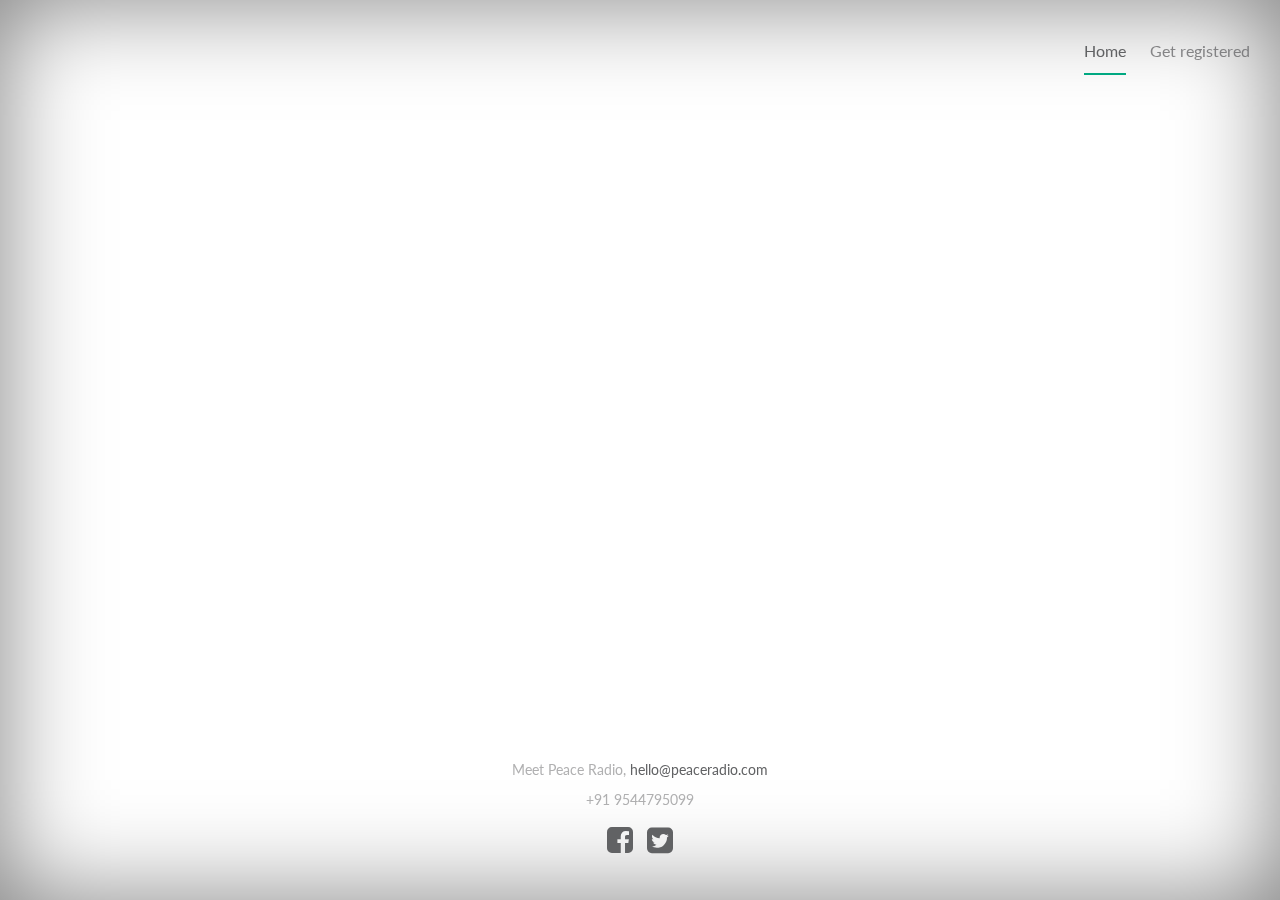
==== commit cc85fdb9: "changes" ====
--- a/index.html
+++ b/index.html
@@ -24,6 +24,9 @@
   <!-- Custom styles for this template -->
   <link href='http://fonts.googleapis.com/css?family=Lato&subset=latin,latin-ext' rel='stylesheet' type='text/css'>
 
+  <!-- Custom styles for this template -->
+  <link href="css/font-awesome.min.css" rel="stylesheet" type="text/css">
+
   <!-- Just for debugging purposes. Don't actually copy these 2 lines! -->
   <!--[if lt IE 9]><script src="../../assets/js/ie8-responsive-file-warning.js"></script><![endif]-->
   <script src="js/ie-emulation-modes-warning.js"></script>
@@ -45,11 +48,11 @@
 
         <div class="masthead clearfix">
           <div class="inner">
-            <h3 class="masthead-brand">Peace Radio</h3>
+            <h3 class="masthead-brand"></h3>
             <nav>
               <ul class="nav masthead-nav">
                 <li class="active"><a href="#">Home</a></li>
-                <li><a href="#">Get registered</a></li>
+                <li><a href="register.html">Get registered</a></li>
               </ul>
             </nav>
           </div>
@@ -189,44 +192,26 @@
             <div class="col-xs-12 col-sm-6 col-md-6 right-column content-column">
               <div class="prose">
                 <p>ശബ്ദങ്ങളുടെ മഹാപ്രളയത്തിനു നടുവിലാണ് മനുഷ്യൻ!</p>
-                <p>
-                  <br>
-                </p>
                 <p>എങ്ങും .. ആക്രോശങ്ങൾ! അലർച്ചകൾ! അട്ടഹാസങ്ങൾ!</p>
                 <p>ചുറ്റിലും, അവസാനിക്കാത്ത ചർച്ചകൾ! വാഗ്വാദങ്ങൾ! പരിഹാസങ്ങൾ!</p>
                 <p>എങ്ങോട്ടു തിരിഞ്ഞാലും കാതടിപ്പിക്കുന്ന സംഗീതം.. അശ്ലീലം.. ആഭാസങ്ങളുടെ പുതിയ ശബ്ദങ്ങൾ...</p>
-                <p>
-                  <br>
-                </p>
                 <p>അസത്യത്തിന്റെ മായം കലർന്ന ശബ്ദങ്ങൾ മനുഷ്യനെ അന്ധവിശ്വാസിയാക്കിയിരിക്കുന്നു!</p>
                 <p>അശ്ലീലതയുടെ നഗ്ന ശബ്ദങ്ങൾ അവന്റെ സ്വപ്നങ്ങളെ വിലയ്ക്ക് വാങ്ങിയിരിക്കുന്നു!</p>
                 <p>അസഹിഷ്ണുതയുടെ ശബ്ദ ശകലങ്ങൾ അവനെ അക്രമകാരിയാക്കിയിരിക്കുന്നു!</p>
                 <p>അതെ ഈ ശബ്ദ പേമാരികൾക്കിടയിൽ അവൻ ബധിരനാക്കപ്പെട്ടിരിക്കുന്നു!</p>
-                <p>
-                  <br>
-                </p>
                 <p>എങ്കിലും</p>
                 <p>അവൻ കാതോർക്കുന്നുണ്ട്...</p>
                 <p>പുതിയൊരു ശബ്ദത്തിനായി...</p>
                 <p>അവന്റെ കാതുകൾ അന്വേഷിക്കുന്നുണ്ട്</p>
                 <p>ഉയിരിന്റെ ഉണർത്തുപാട്ടിനായ്...</p>
-                <p>
-                  <br>
-                </p>
                 <p>ചരിത്രത്തിൽ ചില ശബ്ദങ്ങളുണ്ടായിരുന്നു.</p>
                 <p>സത്യത്തിന്റെ ശബ്ദങ്ങൾ സമാധാനത്തിന്റെ ശബ്ദങ്ങൾ</p>
-                <p>
-                  <br>
-                </p>
                 <p>രാപ്പകൽ വ്യത്യാസമില്ലാതെ ഒരു ജനതയെ സത്യത്തിലേക്കു വിളിച്ച നുഹ് നബിയുടെ ശബ്ദം !</p>
                 <p>അസ്തമിക്കുന്ന വാന ലോകത്തെ ചൂണ്ടി അസ്തമിക്കാത്ത ദൈവത്തെ പഠിപ്പിച്ച ആദർശ പിതാവ് ഇബ്രാഹീം നബിയുടെ ശബ്ദം!</p>
                 <p>അനർഹർമായ സർവ്വ സൗന്ദര്യങ്ങളോടും മുഖം തിരിച്ച സുന്ദരനായ യൂസുഫിന്റെ ശബ്ദം!</p>
                 <p>നൈലിന്റെ തീരത്തെ പീഢിതരുടെ കൈകളിലെ ചങ്ങലകൾ പൊട്ടിച്ചെറിഞ്ഞ കരുത്തനായ മൂസാ നബിയുടെ ശബ്ദം </p>
                 <p>പരിശുദ്ധനായി ജനിച്ച് പരിശുദ്ധനായി ജീവിച്ച് പരിശുദ്ധനായി ഉയർത്തപ്പെട്ട മറിയമിന്റെ മകൻ ഈസ നബിയുടെ ശബ്ദം!</p>
                 <p>ആട്ടിപ്പായിച്ച ജനതക്ക് വേണ്ടി ആത്മാർത്ഥമായി പ്രാർത്ഥിച്ച അന്ത്യപ്രവാചകൻ മുഹമ്മദ് നബിയുടെ ശബ്ദം!</p>
-                <p>
-                  <br>
-                </p>
                 <p>അതേ ...</p>
                 <p>ഇവരുടെ ശബ്ദങ്ങൾ ഒന്നായിരുന്നു.</p>
                 <p>മനുഷ്യന്റെ ശുദ്ധ പ്രകൃതിയുടേതായിരുന്നു..</p>
@@ -235,47 +220,23 @@
                 <p>പ്രവാചകാനു ചരൻമാരിലൂടെ..</p>
                 <p>സത്യത്തിന്റെ പണ്ഡിതൻമാരിലൂടെ...</p>
                 <p>നവോത്ഥാന നായകരിലൂടെ...</p>
-                <p>
-                  <br>
-                </p>
-                <p>
-                  <br>
-                </p>
                 <p>ഈ ശബ്ദങ്ങളാണ്</p>
                 <p>മനുഷ്യകുലത്തെ ..ഐക്യപെടുത്തിയത്......</p>
-                <p>
-                  <br>
-                </p>
                 <p>അസത്യത്തിന്റെ നിശബ്ദക്കു മേൽ പ്രകമ്പനം സൃഷ്ടിച്ചത്</p>
                 <p>അവഗണിക്കപ്പെട്ടവന്റെ ശബ്ദമായി പ്രതിധ്വനിച്ചത്</p>
                 <p>നിരാലംബരുടെ കണ്ണീർ തുടച്ചത്.. </p>
                 <p>പാവപ്പെട്ടവന്റെ ഭക്ഷണമായത്. </p>
                 <p>അനാഥകളുടെ അവകാശങ്ങളായത്...</p>
-                <p>
-                  <br>
-                </p>
                 <p>ഈ ശബ്ദ പ്രയാണം തുടരുക തന്നെ ചെയ്യും!</p>
                 <p>അതേ ആവൃത്തിയിൽ, അതേ വേഗതയിൽ....</p>
-                <p>
-                  <br>
-                </p>
                 <p>ഇതാ... ഇവിടെ...</p>
                 <p>സമാധാനത്തിന്റെ ശബ്ദം പ്രവഹിക്കപ്പെടുന്നു</p>
-                <p>
-                  <br>
-                </p>
                 <p>ചരിത്രത്തിന്റെ ഇടനാഴികകളിൽ മുഴങ്ങിക്കേട്ട അതേ ശബ്ദം</p>
                 <p>വളച്ചൊടിക്കാതെ... </p>
                 <p>വക്രീകരിക്കപ്പെടാതെ..</p>
                 <p>സ്നേഹത്തോടെ...</p>
                 <p>സമാധാനത്തോടെ...</p>
-                <p>
-                  <br>
-                </p>
                 <p><strong>പീസ് റേഡിയോ</strong></p>
-                <p>
-                  <br>
-                </p>
                 <p>വരൂ, നമുക്ക്‌ കാതോർക്കാം പുതിയ കാലത്തിന്റെ കരുത്താർന്ന ശബ്ദത്തിനായി...</p>
               </div>
             </div>
@@ -286,6 +247,10 @@
           <div class="inner">
             <p>Meet Peace Radio, <a href="mailto:hello@peaceradio.com">hello@peaceradio.com</a></p>
             <p>+91 9544795099</p>
+            <p class="sm-icons">
+              <a href="https://www.facebook.com/Radioforpeace"><i class="fa fa-facebook-square"></i></a>
+              <a href="https://twitter.com/peaceradionow"><i class="fa fa-twitter-square"></i></a>
+            </p>
           </div>
         </div>
 
--- a/css/css.css
+++ b/css/css.css
@@ -110,11 +110,16 @@
 }
 
 .lead-text {
-  animation-delay: 500ms;
+  animation-delay: 200ms;
 }
 
 .main-content {
   display: none;
+}
+
+.sm-icons i{
+  padding: 5px;
+  font-size: 30px;
 }
 
 .main-content {
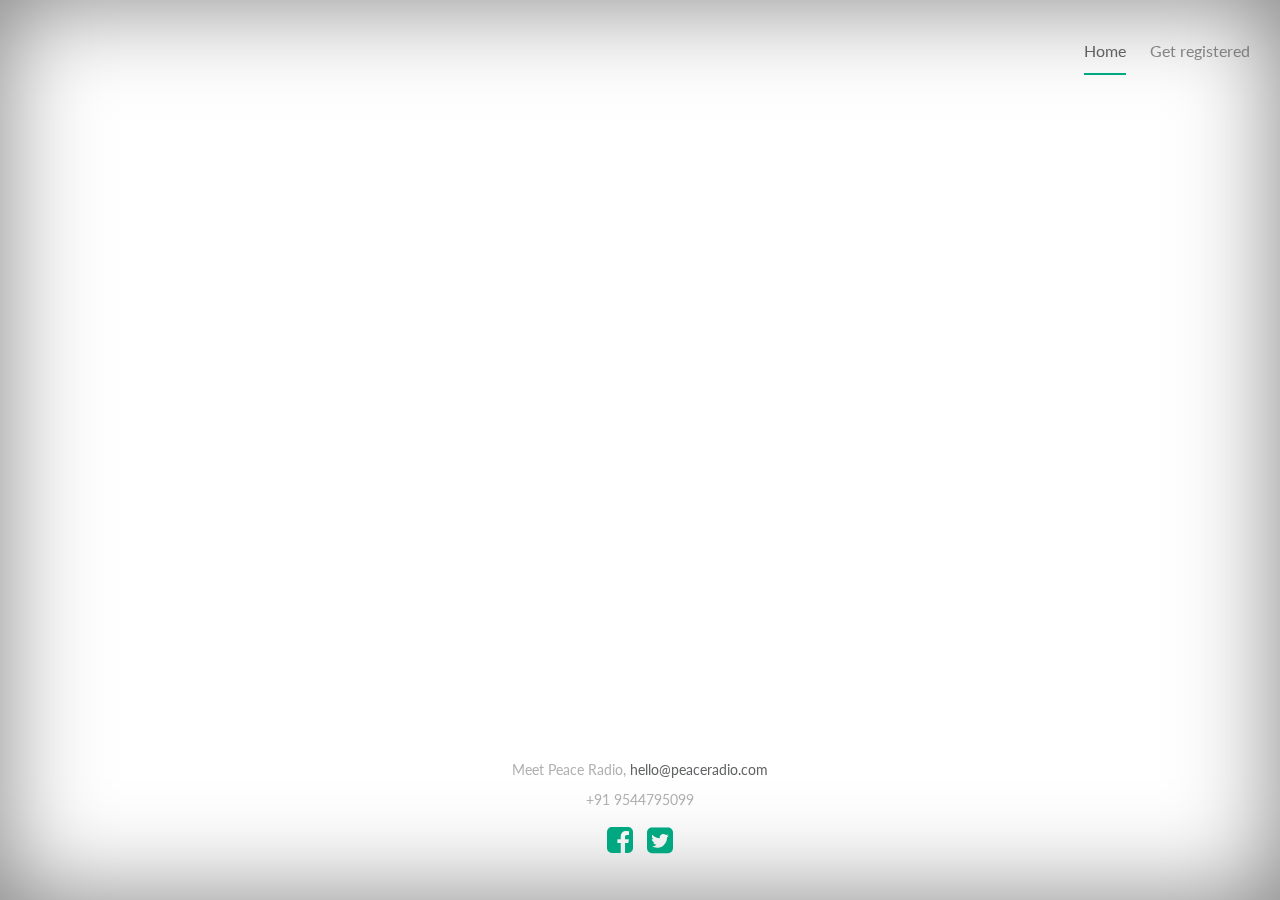
==== commit 94063341: "launched20150823" ====
--- a/index.html
+++ b/index.html
@@ -238,6 +238,7 @@
                 <p>സമാധാനത്തോടെ...</p>
                 <p><strong>പീസ് റേഡിയോ</strong></p>
                 <p>വരൂ, നമുക്ക്‌ കാതോർക്കാം പുതിയ കാലത്തിന്റെ കരുത്താർന്ന ശബ്ദത്തിനായി...</p>
+                <p>Launching Soon...</p>
               </div>
             </div>
           </div>
--- a/css/css.css
+++ b/css/css.css
@@ -120,7 +120,15 @@
 .sm-icons i{
   padding: 5px;
   font-size: 30px;
-}
+  color: #00A881;
+}
+
+.change-background {
+  background-color: #00A881;
+
+}
+
+
 
 .main-content {
   padding: 0 36px;
@@ -144,7 +152,7 @@
 }
 
 .right-column p{
-  margin-bottom: 5px;
+  margin-bottom: 7px;
 }
 
 .content-column {
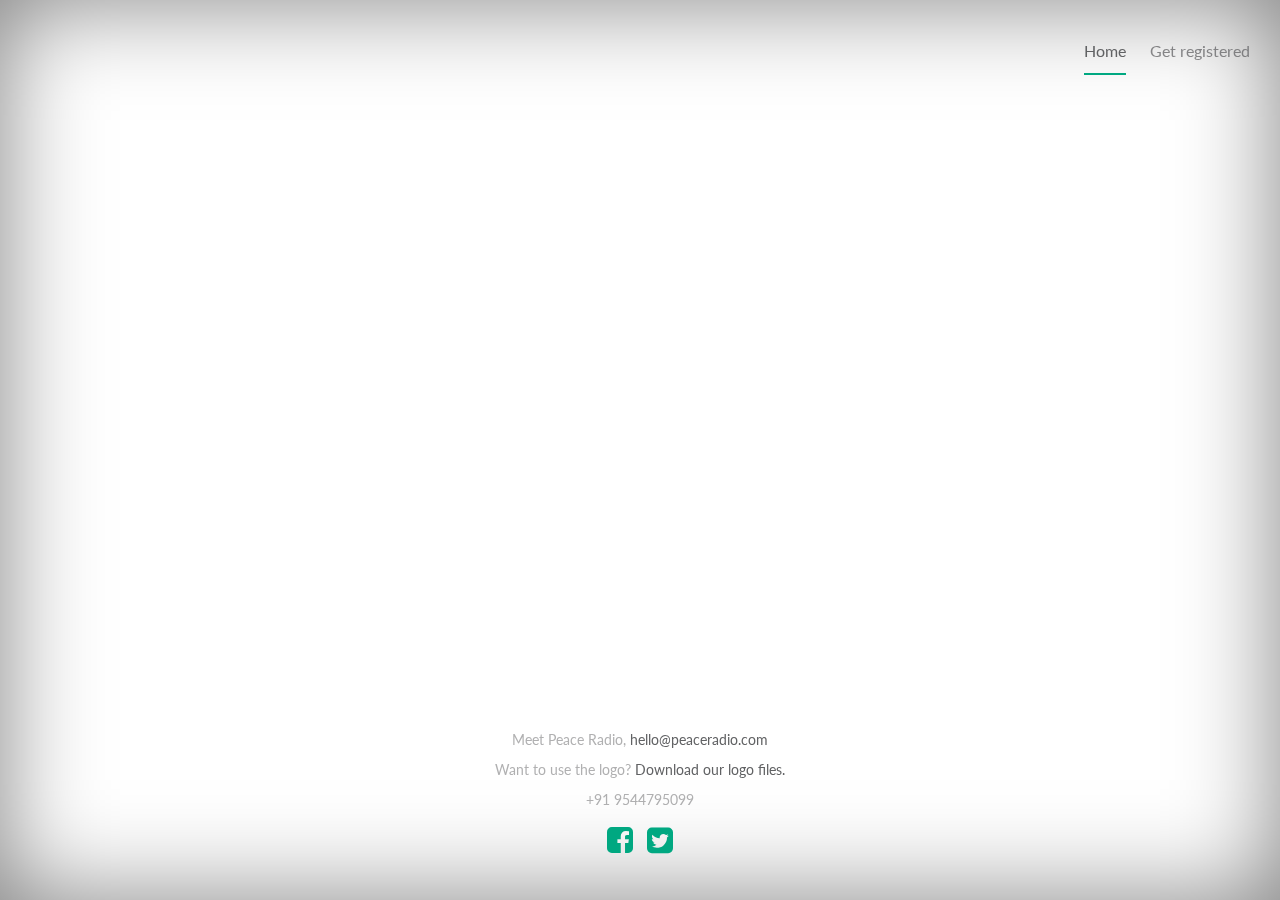
==== commit d57fd9dc: "Schedule page" ====
--- a/index.html
+++ b/index.html
@@ -9,6 +9,17 @@
   <meta name="description" content="">
   <meta name="author" content="">
   <link rel="icon" href="../../favicon.ico">
+  <script>
+  (function(i,s,o,g,r,a,m){i['GoogleAnalyticsObject']=r;i[r]=i[r]||function(){
+  (i[r].q=i[r].q||[]).push(arguments)},i[r].l=1*new Date();a=s.createElement(o),
+  m=s.getElementsByTagName(o)[0];a.async=1;a.src=g;m.parentNode.insertBefore(a,m)
+  })(window,document,'script','//www.google-analytics.com/analytics.js','ga');
+
+  ga('create', 'UA-66871291-1', 'auto');
+  ga('send', 'pageview');
+
+  </script>
+  <script src="js/modernizr.custom.21604.js"></script>
 
   <title>Welcome to Peace</title>
 
@@ -17,9 +28,6 @@
 
   <!-- Custom styles for this template -->
   <link href="css/css.css" rel="stylesheet">
-
-  <!-- Custom styles for this template -->
-  <link href="http://fonts.googleapis.com/css?family=Noto+Sans&subset=latin,devanagari" rel="stylesheet">
 
   <!-- Custom styles for this template -->
   <link href='http://fonts.googleapis.com/css?family=Lato&subset=latin,latin-ext' rel='stylesheet' type='text/css'>
@@ -119,6 +127,7 @@
                 </g>
               </g>
             </svg>
+
           </p>
           <p class="lead lead-button animation-entry">
             <a href="#" class="btn btn-lg btn-default btn-launch">Enter</a>
@@ -132,55 +141,55 @@
                 <svg version="1.1" xmlns="http://www.w3.org/2000/svg" viewBox="0 0 426.8 88">
                   <g id="Layer_1">
                     <g>
-                      <g>
-                        <path fill="#616264" d="M95,24c-4.9,0-9.2,1.9-12.7,5.6l0-1.6c0-1.9-1.4-3.4-3.4-3.4c-0.9,0-1.7,0.3-2.3,1c-0.6,0.6-1,1.5-1,2.4
+                      <g id="prlogotextgroup" class="prlogotext-alphabets">
+                        <path id="prlogotext-alphabet-p" fill="#616264" d="M95,24c-4.9,0-9.2,1.9-12.7,5.6l0-1.6c0-1.9-1.4-3.4-3.4-3.4c-0.9,0-1.7,0.3-2.3,1c-0.6,0.6-1,1.5-1,2.4
                 				l0.1,43c0,2,1.5,3.4,3.4,3.4c0.9,0,1.8-0.4,2.4-1c0.6-0.6,0.9-1.5,0.9-2.4l0-12.4C85.8,62.1,90.2,64,95,64
                 				c9.2,0,18.7-7.5,18.6-20.2C113.6,31.4,104.1,24,95,24z M94.7,57.4c-6,0-12.5-5.1-12.6-13.5c0-3.7,1.4-7.1,3.9-9.6
                 				c2.3-2.4,5.5-3.7,8.7-3.7h0.1c6,0,12,4.6,12.1,13.5C106.7,52,101.9,57.4,94.7,57.4z" />
-                        <path fill="#616264" d="M137.3,23.9c-10.2,0-18.3,8.8-18.2,20c0.1,11.3,8.1,19.8,18.8,19.8h0.1c7.6,0,11.9-3.3,14.8-6.2
+                        <path id="prlogotext-alphabet-pe" fill="#616264" d="M137.3,23.9c-10.2,0-18.3,8.8-18.2,20c0.1,11.3,8.1,19.8,18.8,19.8h0.1c7.6,0,11.9-3.3,14.8-6.2
                 				c0.9-0.9,1-1.7,1-2.4c0-1.7-1.5-3.2-3.2-3.2c-0.9,0-1.7,0.3-2.3,0.9c-3,3-6.2,4.3-10.2,4.4c-4.9,0-10.5-3.2-11.8-10.4l25.5-0.1
                 				c1.8,0,3.3-1.5,3.3-3.2C155,32.2,147.6,23.9,137.3,23.9z M126.2,40.6c1.1-6.1,5.5-10.3,10.9-10.3h0c6.7,0,9.8,5,10.7,10.2
                 				L126.2,40.6z" />
-                        <path fill="#616264" d="M189.9,28.4c-2.8-2.8-7-4.3-12.2-4.3c-4.2,0-7.9,0.9-12.1,2.7c-1,0.4-2,1.6-2,3.1c0,2.2,2.7,3.9,4.7,2.8
+                        <path id="prlogotext-alphabet-pea" fill="#616264" d="M189.9,28.4c-2.8-2.8-7-4.3-12.2-4.3c-4.2,0-7.9,0.9-12.1,2.7c-1,0.4-2,1.6-2,3.1c0,2.2,2.7,3.9,4.7,2.8
                 				c3.1-1.5,6-2.2,9.2-2.2c4.4,0,9.6,1.5,9.9,8.4c-2.6-0.6-5.7-1-10-1c-10.3,0-16.9,5.2-16.9,13.2c0.1,8.3,7.7,12.6,15.2,12.6h0
                 				c5.4,0,9.2-2,11.7-4.1v0.2c0,1.9,1.5,3.3,3.3,3.3c0.9,0,1.7-0.3,2.4-0.9c0.6-0.6,0.9-1.5,0.9-2.4l-0.1-20.4
                 				C193.9,34.8,192.6,31,189.9,28.4z M184.1,54.6c-2.2,1.7-5.1,2.6-8.3,2.6c-4.2,0-8.5-2.2-8.5-6.5c-0.1-1.9,0.7-3.4,2.3-4.5
                 				c1.7-1.3,4.3-2,7.5-2l0.1-1.6v1.6c4.1,0,7.5,0.6,10,1.2l0,2.7C187.5,51.3,185.7,53.4,184.1,54.6z" />
-                        <path fill="#616264" d="M231.2,51.6c-1.3,0-2,0.8-2.2,1c-3,3-6.3,4.5-9.9,4.5c-7.1,0-12.7-5.9-12.7-13.6c0-3.6,1.2-7,3.6-9.5
+                        <path id="prlogotext-alphabet-peac" fill="#616264" d="M231.2,51.6c-1.3,0-2,0.8-2.2,1c-3,3-6.3,4.5-9.9,4.5c-7.1,0-12.7-5.9-12.7-13.6c0-3.6,1.2-7,3.6-9.5
                 				c2.3-2.5,5.5-3.8,8.8-3.9c4.4,0,7.4,2.2,9.6,4.4c0.6,0.6,1.5,0.9,2.3,0.9c1.9,0,3.4-1.5,3.4-3.4c0-0.9-0.4-1.8-1-2.5
                 				c-3-2.7-7.3-5.9-14.4-5.9c-5.2,0-10.1,2.2-13.8,6c-3.6,3.8-5.6,8.8-5.6,14.2c0,10.9,8.8,19.8,19.5,19.8h0.1
                 				c5.7,0,10.3-2,14.7-6.6c0.6-0.5,0.9-1.4,0.9-2.2C234.5,53.1,232.9,51.6,231.2,51.6z" />
-                        <path fill="#616264" d="M258.2,23.6c-10.2,0-18.2,8.8-18.2,20.1c0,11.3,8.1,19.8,18.8,19.8h0.1c6,0,10.5-1.9,14.8-6.2
+                        <path id="prlogotext-alphabet-peace" fill="#616264" d="M258.2,23.6c-10.2,0-18.2,8.8-18.2,20.1c0,11.3,8.1,19.8,18.8,19.8h0.1c6,0,10.5-1.9,14.8-6.2
                 				c0.8-0.8,1-1.7,1-2.3c0-1.8-1.5-3.2-3.3-3.2c-0.9,0-1.6,0.3-2.3,1c-3,2.9-6.3,4.3-10.2,4.3c-5,0-10.5-3.3-11.8-10.4l25.6-0.1
                 				c1.7,0,3.3-1.5,3.3-3.2C275.9,31.9,268.5,23.6,258.2,23.6z M247.1,40.3c1.1-6,5.6-10.3,11-10.3c6.7,0,9.8,5,10.7,10.2L247.1,40.3
                 				z" />
-                        <path fill="#616264" d="M298.8,25.4c-4.9,0-11,3.7-14,10.5l0-8.5c0-1-0.8-1.7-1.8-1.7c-1,0-1.7,0.8-1.7,1.7l0.1,32.1
+                        <path id="prlogotext-alphabet-peacer" fill="#616264" d="M298.8,25.4c-4.9,0-11,3.7-14,10.5l0-8.5c0-1-0.8-1.7-1.8-1.7c-1,0-1.7,0.8-1.7,1.7l0.1,32.1
                 				c0,1,0.8,1.7,1.7,1.7c0.9,0,1.7-0.8,1.6-1.7l0-12.9c0-11.3,6.6-16.8,14-17.5c1.1-0.1,1.8-0.9,1.8-1.9
                 				C300.6,26.2,299.9,25.4,298.8,25.4z" />
-                        <path fill="#616264" d="M332.6,29.1c-2.5-2.6-6.3-3.8-11.1-3.8c-4.4,0-7.9,1.1-11.4,2.6c-0.4,0.1-1,0.7-1,1.5
+                        <path id="prlogotext-alphabet-peacera" fill="#616264" d="M332.6,29.1c-2.5-2.6-6.3-3.8-11.1-3.8c-4.4,0-7.9,1.1-11.4,2.6c-0.4,0.1-1,0.7-1,1.5
                 				c0,0.8,0.8,1.6,1.6,1.6c0.2,0,0.5-0.1,0.7-0.2c2.9-1.4,6.1-2.3,9.9-2.3c7.2,0,11.5,3.6,11.6,10.6v1.5c-3.4-0.9-6.8-1.5-11.6-1.5
                 				c-9.1,0-15.3,4.2-15.3,11.4v0.1c0,7.3,7,11,13.5,10.9c6.6,0,11-3.3,13.3-6.6v4.4c0,1,0.8,1.7,1.7,1.7c1,0,1.7-0.7,1.7-1.7
                 				l-0.1-20.4C336.2,34.7,334.9,31.4,332.6,29.1z M333,47.7c0.1,6.4-6.1,10.8-13.2,10.8c-5.4,0-10.2-2.9-10.2-8v-0.2
                 				c0-4.8,4.1-8.2,11.5-8.2c5,0,8.9,0.8,11.8,1.5V47.7z" />
-                        <path fill="#616264" d="M374.6,10.3c-0.9,0-1.6,0.7-1.6,1.7l0.1,21.2c-2.9-4.4-7.4-8.3-14.4-8.3c-8.4,0-17,7-16.9,18.4v0.1
+                        <path id="prlogotext-alphabet-peacerad" fill="#616264" d="M374.6,10.3c-0.9,0-1.6,0.7-1.6,1.7l0.1,21.2c-2.9-4.4-7.4-8.3-14.4-8.3c-8.4,0-17,7-16.9,18.4v0.1
                 				c0,11.4,8.6,18.1,17,18.1c6.9,0,11.4-4.1,14.4-8.7v6.4c0,1,0.8,1.7,1.8,1.7c0.9,0,1.6-0.7,1.6-1.7L376.4,12
                 				C376.4,11,375.6,10.3,374.6,10.3z M373.3,43.2c0,8.9-7,15-14.2,15.1c-7.3,0-13.8-5.9-13.8-15v-0.1c0-9.4,6.1-14.9,13.7-15
                 				c7.3,0,14.3,6,14.3,15V43.2z" />
-                        <path fill="#616264" d="M383.6,25.4c-1,0-1.7,0.7-1.7,1.7l0.1,32.1c0,1,0.8,1.7,1.7,1.7c1,0,1.7-0.7,1.6-1.7l-0.1-32.1
+                        <path id="prlogotext-alphabet-peaceradi" fill="#616264" d="M383.6,25.4c-1,0-1.7,0.7-1.7,1.7l0.1,32.1c0,1,0.8,1.7,1.7,1.7c1,0,1.7-0.7,1.6-1.7l-0.1-32.1
                 				C385.3,26,384.6,25.4,383.6,25.4z" />
-                        <path fill="#616264" d="M383.6,11.6c-1.2,0-2.1,0.9-2,2.1v1.2c0,1.2,0.9,2,2,2c1.2,0,2.1-0.9,2.1-2.1v-1.2
+                        <path id="prlogotext-alphabet-peaceradi-dot" fill="#616264" d="M383.6,11.6c-1.2,0-2.1,0.9-2,2.1v1.2c0,1.2,0.9,2,2,2c1.2,0,2.1-0.9,2.1-2.1v-1.2
                 				C385.7,12.5,384.7,11.6,383.6,11.6z" />
-                        <path fill="#616264" d="M408.8,24.7c-10.4,0-18,8.6-18,18.4v0.1c0,9.8,7.6,18.1,18,18.1c10.4,0,18-8.5,18-18.4v-0.1
+                        <path id="prlogotext-alphabet-peaceradio" fill="#616264" d="M408.8,24.7c-10.4,0-18,8.6-18,18.4v0.1c0,9.8,7.6,18.1,18,18.1c10.4,0,18-8.5,18-18.4v-0.1
                 				C426.7,33,419.2,24.7,408.8,24.7z M423.1,43.1c0,8.2-5.9,15-14.2,15c-8.1,0-14.4-6.7-14.5-15.1v-0.2c0-8.2,5.9-15,14.2-15
                 				c8.1,0,14.4,6.7,14.4,15.1V43.1z" />
                       </g>
-                      <g>
-                        <path fill="#00A881" d="M14,0H3.5C1.6,0,0,1.6,0,3.5C0,5.5,1.6,7,3.5,7H14c20.4,0,37,16.6,37,37c0,20.4-16.6,37-37,37H3.5
+                      <g id="prlogogroup" class="prlogo-greenwaves">
+                        <path id="prlogo-bigwave" fill="#00A881" d="M14,0H3.5C1.6,0,0,1.6,0,3.5C0,5.5,1.6,7,3.5,7H14c20.4,0,37,16.6,37,37c0,20.4-16.6,37-37,37H3.5
                 				C1.6,81,0,82.6,0,84.5C0,86.4,1.6,88,3.5,88H14c24.3,0,44-19.7,44-44C58,19.8,38.3,0,14,0z" />
-                        <path fill="#00A881" d="M14,66.9L14,66.9c-1.9,0-3.5,1.6-3.5,3.5c0,2,1.6,3.5,3.5,3.5h0c16.5,0,29.9-13.4,29.9-29.9
+                        <path id="prlogo-smallwave" fill="#00A881" d="M14,66.9L14,66.9c-1.9,0-3.5,1.6-3.5,3.5c0,2,1.6,3.5,3.5,3.5h0c16.5,0,29.9-13.4,29.9-29.9
                 				c0-16.5-13.4-29.9-29.9-29.9H3.5c-1.9,0-3.5,1.6-3.5,3.5c0,1.9,1.6,3.5,3.5,3.5H14c12.6,0,22.9,10.3,22.9,22.8
                 				C36.9,56.6,26.6,66.9,14,66.9z" />
-                        <path fill="#00A881" d="M3.5,73.9c1.9,0,3.5-1.6,3.5-3.5V56.3v-21h7c4.8,0,8.8,3.9,8.8,8.7c0,4.8-3.9,8.8-8.8,8.8h0
+                        <path id="prlogo-pee" fill="#00A881" d="M3.5,73.9c1.9,0,3.5-1.6,3.5-3.5V56.3v-21h7c4.8,0,8.8,3.9,8.8,8.7c0,4.8-3.9,8.8-8.8,8.8h0
                 				c-1.9,0-3.5,1.6-3.5,3.5c0,1.9,1.6,3.5,3.5,3.5h0c8.7,0,15.8-7.1,15.8-15.8c0-8.7-7.1-15.8-15.8-15.8H3.5c-1.9,0-3.5,1.6-3.5,3.5
                 				v24.5v14.1C0,72.3,1.6,73.9,3.5,73.9z" />
                       </g>
@@ -239,6 +248,15 @@
                 <p><strong>പീസ് റേഡിയോ</strong></p>
                 <p>വരൂ, നമുക്ക്‌ കാതോർക്കാം പുതിയ കാലത്തിന്റെ കരുത്താർന്ന ശബ്ദത്തിനായി...</p>
                 <p>Launching Soon...</p>
+                <p><a href="http://peaceradio.com/register.html">Get registered for launch notification</a></p>
+                <div class="inner">
+                  <p>Meet Peace Radio, <a href="mailto:hello@peaceradio.com">hello@peaceradio.com</a></p>
+                  <p>+91 9544795099</p>
+                  <p class="sm-icons">
+                    <a href="https://www.facebook.com/Radioforpeace"><i class="fa fa-facebook-square"></i></a>
+                    <a href="https://twitter.com/peaceradionow"><i class="fa fa-twitter-square"></i></a>
+                  </p>
+                </div>
               </div>
             </div>
           </div>
@@ -247,6 +265,7 @@
         <div class="mastfoot">
           <div class="inner">
             <p>Meet Peace Radio, <a href="mailto:hello@peaceradio.com">hello@peaceradio.com</a></p>
+            <p>Want to use the logo?  <a href="files/peaceradio-logo-files.zip">Download our logo files.</a></p>
             <p>+91 9544795099</p>
             <p class="sm-icons">
               <a href="https://www.facebook.com/Radioforpeace"><i class="fa fa-facebook-square"></i></a>
@@ -264,7 +283,7 @@
   <!-- Bootstrap core JavaScript
     ================================================== -->
   <!-- Placed at the end of the document so the pages load faster -->
-  <script src="https://ajax.googleapis.com/ajax/libs/jquery/2.1.3/jquery.min.js"></script>
+  <script src="js/jquery.js"></script>
   <!-- js.js -->
   <script src="js/js.js"></script>
   <!-- IE10 viewport hack for Surface/desktop Windows 8 bug -->
--- a/css/css.css
+++ b/css/css.css
@@ -104,7 +104,7 @@
   animation-name: fadedown;
   animation-duration: 400ms;
   animation-timing-function: cubic-bezier(0.950, 0.035, 0.965, 0.280);
-    animation-fill-mode: forwards;
+  animation-fill-mode: forwards;
   animation-delay: none;
   animation-direction: forwards;
 }
@@ -200,6 +200,31 @@
 .logo-front {
   width: 50%;
   margin: 10px auto;
+}
+
+.main-content-scene2 {
+    padding: 0;
+    display:block;
+}
+
+.prose a {
+    color: #00A881;
+}
+.right-column-scene2 {
+    padding: 20px 20px 25px 40px !important;
+    background-color: white;
+}
+
+.logo-scene2 {
+    padding: 20px 10px 0 40px !important;
+}
+.row-scene2 {
+     margin-right: 0px;
+     margin-left: 0px;
+}
+
+.logo-convertto-icon {
+
 }
 
 .cover-container {
@@ -330,3 +355,18 @@
     padding: 30px 30px 0 10px;
   }
 }
+
+.peaceradio-logo svg {
+  max-width: 500px;
+  height: 300px;
+}
+
+.peaceradio {
+  width: 700px;
+}
+
+g#prlogotextgroup path {
+  /*transform: translate(50px);*/
+  opacity: 0;
+  /*transform: scale(1.2);*/
+} 
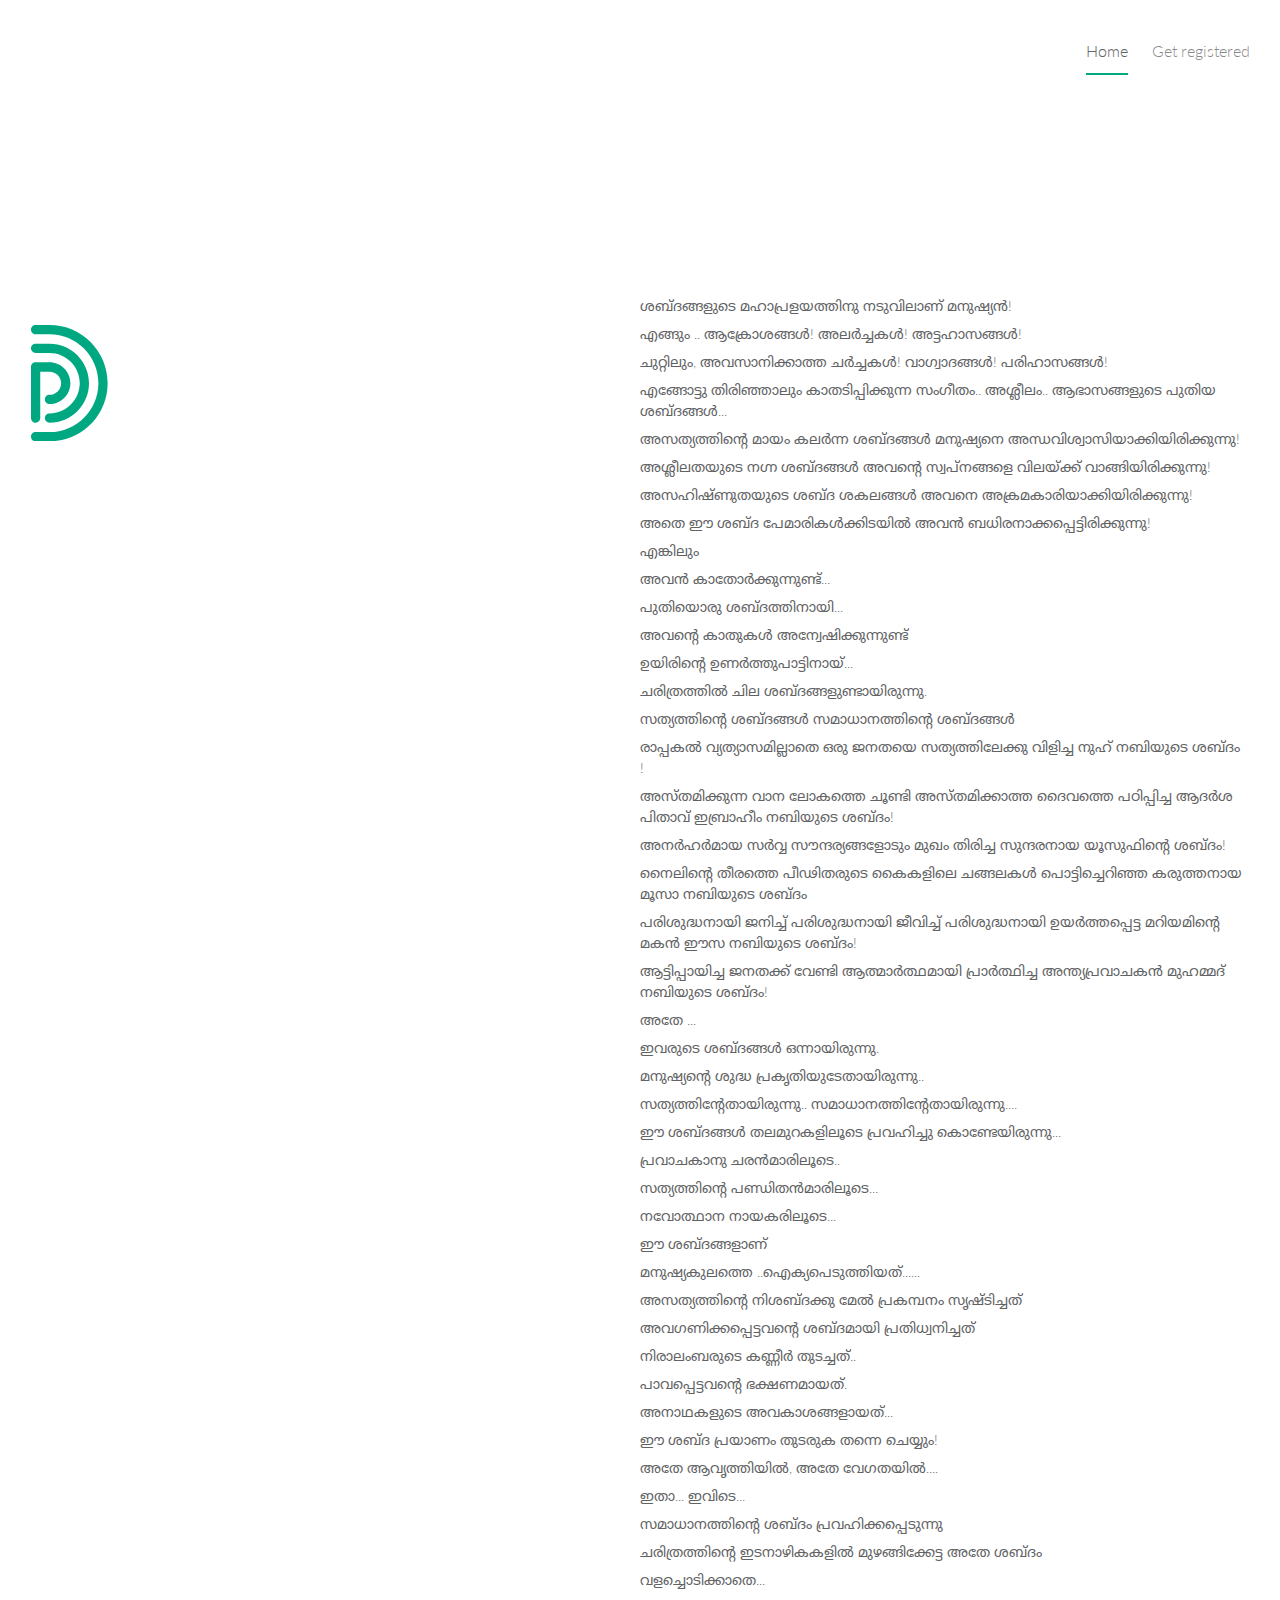
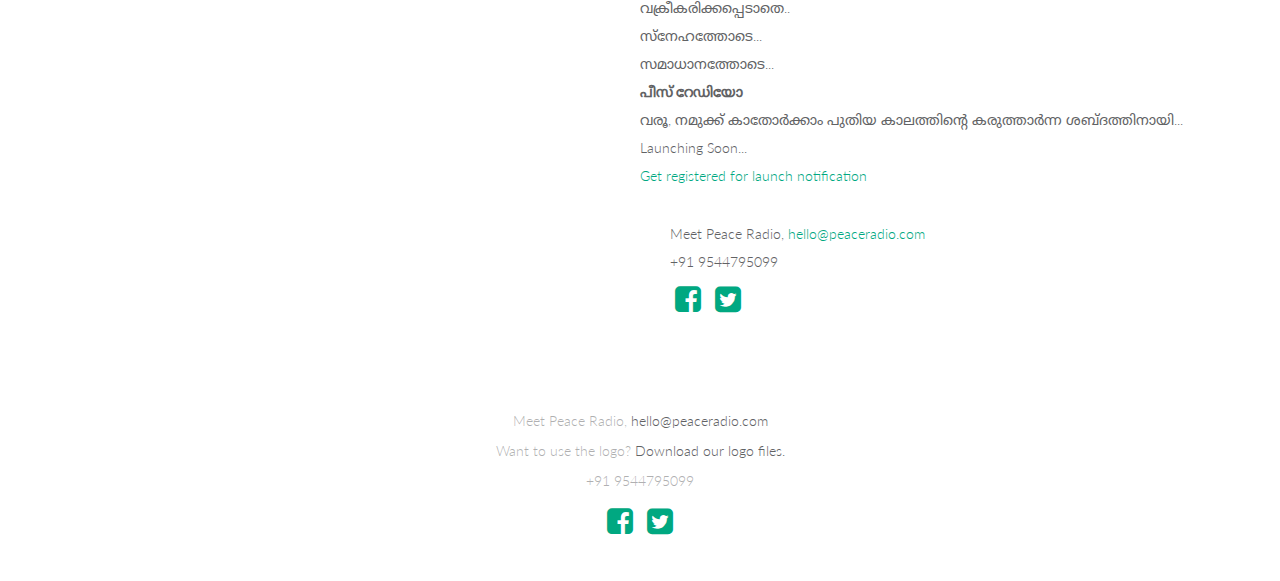
==== commit 8f28abc8: "Changed the api url to http instead of https as it is blocked by all browsers" ====
--- a/index.html
+++ b/index.html
@@ -8,7 +8,23 @@
   <!-- The above 3 meta tags *must* come first in the head; any other head content must come *after* these tags -->
   <meta name="description" content="">
   <meta name="author" content="">
-  <link rel="icon" href="../../favicon.ico">
+  <link rel="apple-touch-icon" sizes="57x57" href="apple-touch-icon-57x57.png">
+  <link rel="apple-touch-icon" sizes="60x60" href="apple-touch-icon-60x60.png">
+  <link rel="apple-touch-icon" sizes="72x72" href="apple-touch-icon-72x72.png">
+  <link rel="apple-touch-icon" sizes="76x76" href="apple-touch-icon-76x76.png">
+  <link rel="apple-touch-icon" sizes="114x114" href="apple-touch-icon-114x114.png">
+  <link rel="apple-touch-icon" sizes="120x120" href="apple-touch-icon-120x120.png">
+  <link rel="apple-touch-icon" sizes="144x144" href="apple-touch-icon-144x144.png">
+  <link rel="apple-touch-icon" sizes="152x152" href="apple-touch-icon-152x152.png">
+  <link rel="apple-touch-icon" sizes="180x180" href="apple-touch-icon-180x180.png">
+  <link rel="icon" type="image/png" href="favicon-32x32.png" sizes="32x32">
+  <link rel="icon" type="image/png" href="android-chrome-192x192.png" sizes="192x192">
+  <link rel="icon" type="image/png" href="favicon-96x96.png" sizes="96x96">
+  <link rel="icon" type="image/png" href="favicon-16x16.png" sizes="16x16">
+  <link rel="manifest" href="manifest.json">
+  <meta name="msapplication-TileColor" content="#da532c">
+  <meta name="msapplication-TileImage" content="mstile-144x144.png">
+  <meta name="theme-color" content="#ffffff">
   <script>
   (function(i,s,o,g,r,a,m){i['GoogleAnalyticsObject']=r;i[r]=i[r]||function(){
   (i[r].q=i[r].q||[]).push(arguments)},i[r].l=1*new Date();a=s.createElement(o),
--- a/css/css.css
+++ b/css/css.css
@@ -46,6 +46,8 @@
   color: #616264;
   text-align: center;
   font-family: Lato, 'NotoSansMalayalam', sans-serif;
+  font-size: 14px;
+  font-weight: 300;
 }
 
 .mal-text {
@@ -64,8 +66,8 @@
   /* For at least Firefox */
 
   min-height: 100%;
-  -webkit-box-shadow: inset 0 0 100px rgba(0, 0, 0, .5);
-  box-shadow: inset 0 0 100px rgba(0, 0, 0, .5);
+  /*-webkit-box-shadow: inset 0 0 100px rgba(0, 0, 0, .5);
+  box-shadow: inset 0 0 100px rgba(0, 0, 0, .5);*/
 }
 
 .site-wrapper-inner {
@@ -114,7 +116,7 @@
 }
 
 .main-content {
-  display: none;
+  /*display: none;*/
 }
 
 .sm-icons i{
@@ -128,6 +130,310 @@
 
 }
 
+button:focus, textarea:focus, a:focus {
+    outline: none;
+}
+
+span#time-elapsed, span#time-remaining, span#status-current-show{
+    display: block;
+    padding: 10px 2px;
+    text-align: center;
+    overflow: hidden;
+    overflow-wrap: break-word;
+}
+
+span#time-elapsed, span#time-remaining {
+  display: inline;
+  background-color: #004431;
+  margin: 5px auto;
+  padding: 2px 10px;
+  border-radius: 2px;
+  color: #2e9b83;
+}
+
+span#time-elapsed::after {
+  content: " / ";
+}
+
+span#time-elapsed {
+  padding-right: 0;
+}
+
+span#time-remaining {
+  padding-left: 0;
+}
+
+#headerLiveTrackHolder {
+  font-size: 16px;
+  color: white;
+}
+
+/***********jPlayer skinning***********/
+
+.jp-audio {
+    /*width: 201px;*/
+    padding: 20px;
+}
+
+div.jp-type-playlist div.jp-playlist a {
+    color: #fff;
+    text-decoration: none;
+}
+
+.jp-audio {
+  /*margin-top: 25px;*/
+  width: auto;
+}
+
+.jp-audio, .jp-audio-stream, .jp-video {
+  line-height: 1.6;
+  color: #fff;
+  background-color: #00A881;
+  border-radius: 4px;
+  margin-bottom: 20px;
+}
+
+.jp-volume-bar {
+  width: 100%;
+}
+
+.jp-interface {
+    position: relative;
+    width: 100%;
+    background-color: #00A881;
+}
+
+.jp-audio .jp-volume-controls, .jp-audio-stream .jp-volume-controls {
+    height: 30px;
+}
+
+.jp-audio .jp-volume-controls .jp-mute, .jp-audio-stream .jp-volume-controls .jp-mute {
+    top: -6px;
+    left: 0;
+}
+
+.jp-audio .jp-volume-controls .jp-volume-max, .jp-audio-stream .jp-volume-controls .jp-volume-max {
+    top: -6px;
+    right: 0;
+}
+
+.jp-audio .jp-interface .jp-volume-bar, .jp-audio-stream .jp-interface .jp-volume-bar {
+    top: 10px;
+    left: 0;
+}
+
+.jp-volume-bar-value {
+    background: #fff;
+    height: 4px;
+}
+
+.jp-audio .jp-controls, .jp-audio-stream .jp-controls {
+    margin: 0 auto;
+}
+
+
+
+
+.jp-controls {
+    background: none;
+    padding: 1px 0 2px 1px;
+    overflow: hidden;
+    width: 166px;
+    height: 35px;
+    text-align: center;
+}
+
+.jp-audio .jp-controls-holder {
+    height: auto;
+    margin-bottom: 10px;
+}
+
+.jp-type-playlist .jp-controls button {
+    width: 70px;
+}
+
+
+.jp-type-playlist .jp-play {
+    background: #fff;
+    border-radius: 20px;
+}
+
+.jp-type-playlist .jp-play:focus,
+.jp-type-playlist .jp-play:hover,
+/*.jp-type-playlist .jp-stop:focus,*/
+.jp-type-playlist .jp-stop:hover {
+    background: none;
+    background-color: #004431;
+    border-radius: 20px;
+}
+.jp-type-playlist .jp-stop:focus {
+  background: none;
+  background-color: #fff;
+}
+
+div.jp-type-playlist div.jp-playlist a:hover {
+    color: #004431;
+}
+
+.jp-state-playing div.jp-type-playlist .jp-play {
+    background: #004431;
+}
+
+.jp-state-playing div.jp-type-playlist .jp-play i span {
+    display: none;
+}
+
+.jp-state-playing div.jp-type-playlist .jp-play:before {
+    font-family: FontAwesome;
+    content: '\f04c';
+}
+
+.jp-state-playing div.jp-type-playlist .jp-play:focus {
+    background: #004431;
+}
+
+.status {
+    opacity: 0;
+    margin-bottom: 5px;
+    transition: opacity 0.5s ease-in-out;
+}
+
+.jp-state-playing div.jp-type-playlist .jp-interface .status {
+    opacity: 1;
+    transition:
+}
+
+
+.jp-playlist ul {
+    list-style-type: none;
+    /*font-size: .7em;*/
+    margin: 0;
+    padding: 0;
+}
+
+.jp-playlist li {
+    position: relative;
+    padding: 2px 0;
+    border-top: 1px solid #fff;
+    border-bottom: 1px solid #fff;
+    overflow: hidden;
+}
+
+.jp-type-playlist .jp-stop {
+    background: #fff;
+    border-radius: 20px;
+}
+
+.jp-controls button {
+    display: block;
+    float: left;
+    /* overflow: hidden; */
+    text-indent: 0;
+    font-size: 17px;
+    height: 34px;
+    margin: 0 5px 2px 0;
+    padding: 0;
+    border: none;
+    cursor: pointer;
+    color: #00A881;
+}
+
+button.jp-play {
+  margin-right: 20px;
+}
+
+button.jp-play i span:before {
+    content: '\f04b';
+}
+
+button.jp-stop i:before {
+    content: '\f04d';
+}
+
+div.jp-type-playlist div.jp-playlist li.jp-playlist-current {
+    background-color: #004431;
+    margin: 0 -20px;
+    padding: 2px 20px;
+    border-top: 1px solid #333;
+    border-bottom: 1px solid #333;
+}
+
+div.jp-type-playlist div.jp-playlist li.jp-playlist-current a {
+    color: #fff;
+}
+
+.jp-volume-controls .jp-mute,
+.jp-volume-controls .jp-volume-max {
+    background: #00A881;
+    line-height: 0;
+}
+
+.jp-volume-controls .jp-mute i,
+.jp-volume-controls .jp-volume-max i {
+    background: none;
+    background-color: #00A881;
+    color: #fff;
+}
+
+.jp-volume-controls .jp-mute:focus,
+.jp-volume-controls .jp-volume-max:focus {
+    background: none;
+    background-color: #004431;
+}
+
+.jp-volume-controls button {
+    position: absolute;
+    display: block;
+    overflow: hidden;
+    text-indent: 0;
+    margin: 0;
+    padding: 0;
+    width: 18px;
+    height: 14px;
+    border: none;
+    cursor: pointer;
+}
+
+.jp-volume-bar {
+    background: none;
+    background-color: #004431;
+    position: absolute;
+    width: 100%;
+    height: 4px;
+    padding: 2px 2px 1px 2px;
+    overflow: hidden;
+    cursor: pointer;
+}
+
+
+/**********************/
+
+/*********Todays program widget****************/
+
+div#onAirToday .widget tr {
+    border-bottom: 2px solid #00A881;
+    border-top: 2px solid #00A881;
+    padding: 10px;
+}
+
+div#onAirToday .widget tr td {
+    padding: 10px 5px;
+}
+
+div#onAirToday .widget tr td:nth-child(2) {
+  text-align: left;
+  padding: 10px 20px;
+}
+
+.panel-body {
+  background-color: #00A881;
+  border-radius: 4px;
+}
+
+.widget {
+  list-style: none;
+  padding: 0;
+}
 
 
 .main-content {
@@ -288,7 +594,11 @@
   .masthead-nav {
     float: right;
   }
-}
+
+}
+
+
+
 /*
  * Cover
  */
@@ -314,6 +624,19 @@
 /*
  * Affix and center
  */
+
+ .peaceradio-logo svg {
+   max-width: 45%;
+   /*height: 200px;*/
+ }
+
+
+ @media (min-width: 550px) {}
+   .peaceradio-logo svg {
+     max-width: 90%;
+     height: 200px;
+   }
+ }
 
 @media (min-width: 768px) {
   /* Pull out the header and footer */
@@ -328,7 +651,7 @@
     margin-bottom: 16px;
   }
   .mastfoot {
-    position: fixed;
+    /*position: fixed;*/
     bottom: 0;
   }
   /* Start the vertical centering */
@@ -346,6 +669,8 @@
   }
 }
 
+
+
 @media (min-width: 992px) {
   .masthead, .mastfoot, .cover-container {
     width: 100%;
@@ -354,19 +679,23 @@
   .logo {
     padding: 30px 30px 0 10px;
   }
-}
-
-.peaceradio-logo svg {
-  max-width: 500px;
-  height: 300px;
-}
-
-.peaceradio {
-  width: 700px;
+  .peaceradio-logo svg {
+    max-width: 45%;
+    height: 200px;
+  }
+}
+
+
+
+
+
+.peaceradio-logo {
+  /*width: 700px;*/
+  /*margin-top: 25px;*/
 }
 
 g#prlogotextgroup path {
   /*transform: translate(50px);*/
   opacity: 0;
   /*transform: scale(1.2);*/
-} 
+}
